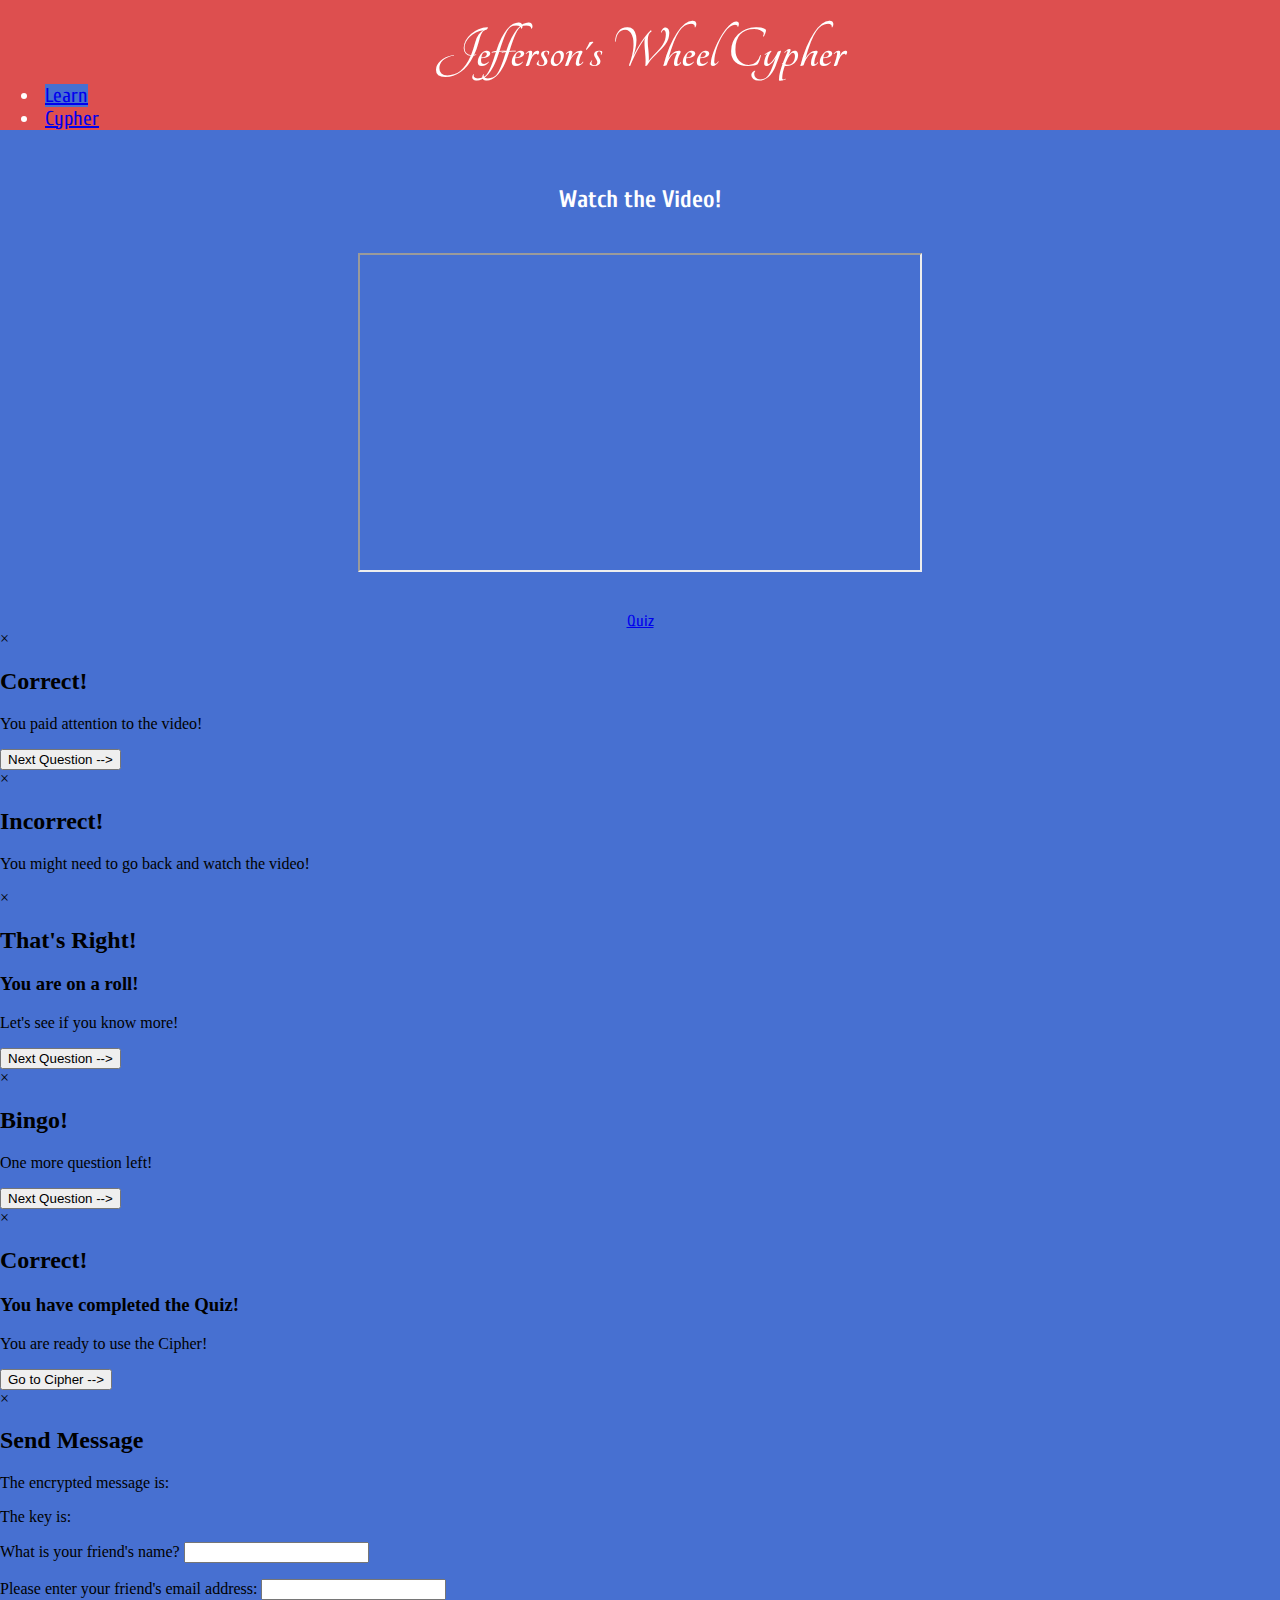
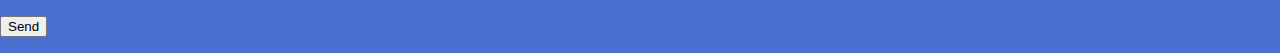
==== Index.html @ e08d8c67 "added monospace font on locked cypher" ====
<!DOCTYPE html>
<html>
<head>
  <title>Jefferson's Wheel Cypher</title>
  <link rel="stylesheet" href="css/Style.css">
  <link rel="stylesheet" href="http://www.w3schools.com/lib/w3.css">
  <link rel="stylesheet" href="css/animate.css">
  <link rel="stylesheet" href="https://cdnjs.cloudflare.com/ajax/libs/font-awesome/4.6.3/css/font-awesome.min.css">
  <link href='http://fonts.googleapis.com/css?family=Satisfy|Tangerine|Schoolbell|Cuprum|Inconsolata' rel='stylesheet'>
  <link href="css/mobiscroll.animation.css" rel="stylesheet" type="text/css" />
  <link href="css/mobiscroll.scroller.css" rel="stylesheet" type="text/css" />
  <link href="css/mobiscroll.scroller.ios.css" rel="stylesheet" type="text/css" />
  <link href="css/mobiscroll.frame.ios.css" rel="stylesheet" type="text/css" />
  <link href="css/mobiscroll.icons.css" rel="stylesheet" type="text/css" />
  <link href="css/mobiscroll.frame.css" rel="stylesheet" type="text/css" />
  <!--<link href="css/mobiscroll.frame.android-holo.css" rel="stylesheet" type="text/css" />
  <link href="css/mobiscroll.frame.jqm.css" rel="stylesheet" type="text/css" />
  <link href="css/mobiscroll.frame.wp.css" rel="stylesheet" type="text/css" />
  <link href="css/mobiscroll.scroller.android-holo.css" rel="stylesheet" type="text/css" />
  <link href="css/mobiscroll.scroller.jqm.css" rel="stylesheet" type="text/css" />
  <link href="css/mobiscroll.scroller.wp.css" rel="stylesheet" type="text/css" />
  <link href="css/mobiscroll.image.css" rel="stylesheet" type="text/css" />
  <link href="css/mobiscroll.android-holo-light.css" rel="stylesheet" type="text/css" />
  <link href="css/mobiscroll.wp-light.css" rel="stylesheet" type="text/css" />
  <link href="css/mobiscroll.mobiscroll-dark.css" rel="stylesheet" type="text/css" /> -->
  <script src="js/scripts.js"></script>
  <script src="js/cipher.js"></script>
  <script src="js/mobiscroll.dom.js"></script>
  <script src="js/mobiscroll.core.js"></script>
  <script src="js/mobiscroll.scrollview.js"></script>
  <script src="js/mobiscroll.frame.js"></script>
  <script src="js/mobiscroll.frame.android-holo.js"></script>
  <script src="js/mobiscroll.frame.ios.js"></script>
  <script src="js/mobiscroll.frame.jqm.js"></script>
  <script src="js/mobiscroll.frame.wp.js"></script>
  <script src="js/mobiscroll.scroller.js"></script>
  <script src="js/mobiscroll.android-holo-light.js"></script>
  <script src="js/mobiscroll.wp-light.js"></script>
  <script src="js/mobiscroll.mobiscroll-dark.js"></script>
  <script type="text/javascript" src="https://cdn.emailjs.com/dist/email.min.js"></script>
  <script type="text/javascript">
    (function(){
        emailjs.init("user_0UoBIwSD5c35jpTpR6WLF");
      })();
  </script>
</head>

<body onload="load();">
<div id="Mine">
      <h1>Jefferson's Wheel Cypher</h1>
</div>

<ul class="w3-navbar navbarcolor">
  <li><a href="javascript:void(0)" id="learnTab" class="tablink" onclick="openTab(event, 'Learn');">Learn</a></li>
  <li><a href="javascript:void(0)" id="cipherTab" class="tablink" onclick="openTab(event, 'Cipher');">Cypher</a></li>
</ul>

<div id="Learn" class="w3-container tab">
  <h2 class="w3-animate-top">Watch the Video!</h2>
  <div style="text-align: center">
    <iframe class="w3-animate-right" width="560" height="315" src="https://www.youtube.com/embed/ymPbISZY1ds" frameborder="5" allowfullscreen></iframe>
    <br><br><br>
    <a href="javascript:void(0)" class="w3-btn w3-light-grey w3-animate-bottom" onclick="openQuiz(event, 'Quiz1');"> Quiz </a>
  </div>
</div>

<div id="Quiz1" class="w3-container w3-animate-left quiz">
  <div class="w3-card-4" style="width:75%;">
  <header class="w3-container quizcolor">
    Who invented the Jefferson Cipher?
  </header>
  <ul class="w3-container w3-white w3-ul w3-hoverable">
    <li onclick="document.getElementById('id02').style.display='block'"><h5>A. The United States Minister to France in 1785<h5></li>
    <li onclick="document.getElementById('id02').style.display='block'"><h5>B. The 3rd U.S. President</h5></li>
    <li onclick="document.getElementById('id02').style.display='block'"><h5>C. The inventor of the swivel chair</h5></li>
    <li onclick="document.getElementById('id01').style.display='block'"><h5>D. All of the above</h5></li>
  </ul>
  </div>
</div>

<div id="Quiz2" class="w3-container w3-animate-left quiz">
  <div class="w3-card-4" style="width:75%;">
  <header class="w3-container quizcolor">
    Which of the following items are necessary to decrypt a message using Jefferson's Cipher?
  </header>
  <ul class="w3-container w3-white w3-ul w3-hoverable">
    <li onclick="document.getElementById('id02').style.display='block'"><h5>A. The key<h5></li>
    <li onclick="document.getElementById('id02').style.display='block'"><h5>B. The key and the encrypted message</h5></li>
    <li onclick="document.getElementById('id03').style.display='block'"><h5>C. The key, encrypted message, and the cipher</h5></li>
    <li onclick="document.getElementById('id02').style.display='block'"><h5>D. The key, encrypted message, the cipher, and a polygraph</h5></li>
  </ul>
  </div>
</div>

<div id="Quiz3" class="w3-container w3-animate-left quiz">
  <div class="w3-card-4" style="width:75%;">
  <header class="w3-container quizcolor">
    Using Jefferson's Cipher will keep your message safe from spies if:
  </header>
  <ul class="w3-container w3-white w3-ul w3-hoverable">
    <li onclick="document.getElementById('id04').style.display='block'"><h5>A. You change the key after each message<h5></li>
    <li onclick="document.getElementById('id02').style.display='block'"><h5>B. You cross your fingers</h5></li>
    <li onclick="document.getElementById('id02').style.display='block'"><h5>C. You use the same key every time</h5></li>
    <li onclick="document.getElementById('id02').style.display='block'"><h5>D. You encrpyt the message 3 or more times</h5></li>
  </ul>
  </div>
</div>

<div id="Quiz4" class="w3-container w3-animate-left quiz">
  <div class="w3-card-4" style="width:75%;">
  <header class="w3-container quizcolor">
    How do you know what your key is when you encrypt a message using the Jefferson Cipher?
  </header>
  <ul class="w3-container w3-white w3-ul w3-hoverable">
    <li onclick="document.getElementById('id02').style.display='block'"><h5>A. It is the line above your encrypted message<h5></li>
    <li onclick="document.getElementById('id02').style.display='block'"><h5>B. You choose a random number sequence that nobody can guess</h5></li>
    <li onclick="document.getElementById('id02').style.display='block'"><h5>C. You use the same key every time</h5></li>
    <li onclick="document.getElementById('id05').style.display='block'"><h5>D. It is the sequence of the numbered disks as lined up on the cipher</h5></li>
  </ul>
  </div>
</div>

<div id="Cipher" class="w3-container tab">
  <div class="lightSpeedIn animated" style="font-size: 19px">
    <span>If this is your first time visiting the site, head over to the learn tab for instruction</span>
  </div>
  <br>
  <div id="keys" class="w3-animate-left" style="font-size: 18px">Key:
    <input id="pos1" class ="key" type="number" min="1" max="20" value="1" required="true"/>
    <input id="pos2" class ="key" type="number" min="1" max="20" value="2"/>
    <input id="pos3" class ="key" type="number" min="1" max="20" value="3"/>
    <input id="pos4" class ="key" type="number" min="1" max="20" value="4"/>
    <input id="pos5" class ="key" type="number" min="1" max="20" value="5"/>
    <input id="pos6" class ="key" type="number" min="1" max="20" value="6"/>
    <input id="pos7" class ="key" type="number" min="1" max="20" value="7"/>
    <input id="pos8" class ="key" type="number" min="1" max="20" value="8"/>
    <input id="pos9" class ="key" type="number" min="1" max="20" value="9"/>
    <input id="pos10" class ="key" type="number" min="1" max="20" value="10"/>
    <input id="pos11" class ="key" type="number" min="1" max="20" value="11"/>
    <input id="pos12" class ="key" type="number" min="1" max="20" value="12"/>
    <input id="pos13" class ="key" type="number" min="1" max="20" value="13"/>
    <input id="pos14" class ="key" type="number" min="1" max="20" value="14"/>
    <input id="pos15" class ="key" type="number" min="1" max="20" value="15"/>
    <input id="pos16" class ="key" type="number" min="1" max="20" value="16"/>
    <input id="pos17" class ="key" type="number" min="1" max="20" value="17"/>
    <input id="pos18" class ="key" type="number" min="1" max="20" value="18"/>
    <input id="pos19" class ="key" type="number" min="1" max="20" value="19"/>
    <input id="pos20" class ="key" type="number" min="1" max="20" value="20"/>
    <input id="pos21" class ="key" type="number" min="1" max="21" value="21"/>
    <input id="pos22" class ="key" type="number" min="1" max="22" value="22"/>
    <input id="pos23" class ="key" type="number" min="1" max="23" value="23"/>
    <input id="pos24" class ="key" type="number" min="1" max="24" value="24"/>
    <input id="pos25" class ="key" type="number" min="1" max="25" value="25"/>
    <input id="pos26" class ="key" type="number" min="1" max="26" value="26"/>

    <button id="build" class="w3-btn w3-light-grey" onclick="BuildCipher()">Build</button>
    <button id="reset" class="w3-btn w3-light-grey" onclick="ResetCipher()">Reset</button>

  </div>
  <br>
  <div id="error" class="alert w3-animate-left">
    <span class="closebtn" onclick="this.parentElement.style.display='none';">&times;</span>
    <strong>Uh oh!</strong> You can't use the same disc twice. Check to make sure your key is entered correctly.
  </div>
  <div>
        <div id="megaCypher">
        </div>
        <div id="Cypher">
        </div>

        <br>

        <button id="send" class="w3-btn w3-light-grey" onclick="sendMessage()">Send Message</button>
        <button id="lock" class="w3-btn w3-light-grey" onclick="lockCipher()">Lock</button>
  </div>
  <br>
</div>

<div id="id01" class="w3-modal">
  <div class="w3-modal-content w3-animate-top w3-card-8">
    <header class="w3-container w3-green">
      <span onclick="document.getElementById('id01').style.display='none'"
      class="w3-closebtn">&times;</span>
      <h2>Correct!</h2>
    </header>
    <div class="w3-container">
      <p>You paid attention to the video!</p>
      <button onclick="openQuiz(event, 'Quiz2'); document.getElementById('id01').style.display='none'" class="w3-btn w3-grey"> Next Question --></button>
      <br>
    </div>
  </div>
</div>

<div id="id02" class="w3-modal"> <!-- Add in a portal to video at the spot where the answer occurs -->
  <div class="w3-modal-content w3-animate-top w3-card-8">
    <header class="w3-container w3-red">
      <span onclick="document.getElementById('id02').style.display='none'"
      class="w3-closebtn">&times;</span>
      <h2>Incorrect!</h2>
    </header>
    <div class="w3-container">
      <p>You might need to go back and watch the video!</p>
    </div>
  </div>
</div>

<div id="id03" class="w3-modal">
  <div class="w3-modal-content w3-animate-top w3-card-8">
    <header class="w3-container w3-green">
      <span onclick="document.getElementById('id03').style.display='none'"
      class="w3-closebtn">&times;</span>
      <h2>That's Right!</h2>
    </header>
    <div class="w3-container">
      <p><h3>You are on a roll!</h3>Let's see if you know more!</p>
      <button onclick="document.getElementById('id03').style.display='none'; openQuiz(event, 'Quiz3')" class="w3-btn w3-grey"> Next Question --></button>
      <br>
    </div>
  </div>
</div>

<div id="id04" class="w3-modal">
  <div class="w3-modal-content w3-animate-top w3-card-8">
    <header class="w3-container w3-green">
      <span onclick="document.getElementById('id04').style.display='none'"
      class="w3-closebtn">&times;</span>
      <h2>Bingo!</h2>
    </header>
    <div class="w3-container">
      <p>One more question left!</p>
      <button onclick="document.getElementById('id04').style.display='none'; openQuiz(event, 'Quiz4')" class="w3-btn w3-grey"> Next Question --></button>
      <br>
    </div>
  </div>
</div>

<div id="id05" class="w3-modal">
  <div class="w3-modal-content w3-animate-top w3-card-8">
    <header class="w3-container w3-green">
      <span onclick="document.getElementById('id05').style.display='none'"
      class="w3-closebtn">&times;</span>
      <h2>Correct!</h2>
    </header>
    <div class="w3-container">
      <p><h3>You have completed the Quiz!</h3>You are ready to use the Cipher!</p>
      <button onclick="document.getElementById('id05').style.display='none'; document.getElementById('cipherTab').click();" class="w3-btn w3-grey"> Go to Cipher --></button>
      <br>
    </div>
  </div>
</div>

<div id="sendMess" class="w3-modal">
   <div class="w3-modal-content w3-animate-top w3-card-8">
     <header class="w3-container w3-blue">
       <span onclick="document.getElementById('sendMess').style.display='none'"
       class="w3-closebtn">&times;</span>
       <h2>Send Message</h2>
     </header>
     <div class="w3-container">
       <p>The encrypted message is: <strong><span id="message"></span></strong></p>
       <p>The key is: <strong><span id="sequence"></span></strong></p>
       <p>What is your friend's name? <input id="friend"></input></p>
       <p>Please enter your friend's email address:  <input id="to_email"></input></p>
     </div>
     <footer class="w3-container w3-blue">
       <p><button id="sendEmail"class="w3-btn w3-light-grey" onclick="sendEmail()">Send</button></p>
     </footer>
   </div>
 </div>

</body>
</html>
---- css/Style.css ----
#Mine h1{
font-family: "Tangerine";
font-size: 60px;
color:#FFFFFF;
text-align: center;
padding-top: 20px;
background-color:  #dd4f4f;
margin-top: 0;
margin-bottom: 0;
}

#Learn h2{
font-family: 'Cuprum';
color:#FFFFFF;
text-align: center;
padding-top: 40px;
padding-bottom: 40px;
margin-top: 0;
margin-bottom: 0;
}

#Learn {
  background-color: #4770d1;
  font-family: 'Cuprum';
}

#Cipher {
font-family: "Cuprum";
color:#FFFFFF;
text-align: left;
padding-top: 20px;
padding-bottom: 10px;
margin-top: 0;
margin-bottom: 0;
}

.key {
  width: 35px
}

#keys {
  margin: 0 auto;
}

#Cypher {
  width: 100%;
  margin: 0 auto;
}

#Cipher h5{
color:#FFFFFF;
text-align: center;
padding-top: 40px;
padding-bottom: 10px;
padding-right: 45px;
margin-top: 0;
margin-bottom: 0;
}

img {
    display: block;
    margin: 0 auto;
    width: 750px;
}

body {
  margin: auto;
  background-color: #4770d1;
}

.quizcolor {
  background-color:  #dd4f4f;
  color: white;
  font-size: 24px
}

.tab {
  display: none;
}
.quiz {
  display: none;
  text-align: left;
  margin-top: 8%;
}

.navbarcolor {
  background-color:  #dd4f4f;
  margin-top: 0;
  padding-top: 0;
}
.navbarcolor li {
  padding-left: 5px;
  color: White;
  font-family: 'Cuprum';
  font-size: 20px;
}

.selectedtab {
  background-color: #4770d1;
}

.alert {
    padding: 20px;
    background-color: #dd4f4f;
    color: white;
}

.closebtn {
    margin-left: 15px;
    color: white;
    font-weight: bold;
    float: right;
    font-size: 22px;
    line-height: 20px;
    cursor: pointer;
    transition: 0.3s;
}

.closebtn:hover {
    color: black;
}
---- css/mobiscroll.scroller.css ----
.mbsc-sc-whl-o,
.mbsc-sc-btn {
    /* Prevent flickering on animation */
    -webkit-transform: translateZ(0);
}


/* Force content box */

.mbsc-sc-whl-c,
.mbsc-sc-whl-l,
.mbsc-sc-whl {
    -webkit-box-sizing: content-box;
    box-sizing: content-box;
}

/* Force border box */

.mbsc-sc-whl-gr-c,
.mbsc-sc-itm {
    -webkit-box-sizing: border-box;
    box-sizing: border-box;
}

.mbsc-sc-whl-gr-c {
    position: relative;
    max-width: 100%;
    vertical-align: middle;
    display: inline-block;
    overflow: hidden;
}

.mbsc-fr-liq .mbsc-sc-whl-gr-c {
    display: block;
}

.mbsc-sc-whl-gr {
    margin: 0 auto;
    position: relative;
    display: -webkit-box;
    display: -webkit-flex;
    display: -ms-flexbox;
    display: flex;
    -webkit-box-pack: center;
    -webkit-justify-content: center;
    justify-content: center;
}

.mbsc-sc-whl-w {
    max-width: 100%;
    /*-webkit-box-flex: 1;
    -webkit-flex: 1 auto;
    -ms-flex: 1 auto;
    flex: 1 auto;*/
    position: relative;
    /*-ms-touch-action: none;
    touch-action: none;*/
}

.mbsc-sc-whl-o {
    position: absolute;
    z-index: 2;
    top: 0;
    right: 0;
    bottom: 0;
    left: 0;
    pointer-events: none;
}

.mbsc-sc-whl-l {
    display: none;
    position: absolute;
    z-index: 3;
    top: 50%;
    left: 0;
    right: 0;
    pointer-events: none;
}

.mbsc-sc-whl-w .mbsc-sc-whl-l {
    display: block;
}

.mbsc-sc-whl {
    overflow: hidden;
    border-radius: 1px;
    /* Forces IE to respect overflow hidden while animating */
    border-top: 1px solid transparent;
    /* Fixes Firefox rendering issues */
    border-bottom: 1px solid transparent;
}

.mbsc-sc-whl-c {
    position: relative;
    z-index: 1;
    top: 50%;
    border-top: 1px solid transparent;
    border-bottom: 1px solid transparent;
}

.mbsc-sc-whl-sc {
    position: relative;
}

.mbsc-sc-itm {
    position: relative;
    cursor: pointer;
    white-space: nowrap;
    overflow: hidden;
    text-overflow: ellipsis;
}

.mbsc-sc-itm-inv,
.mbsc-sc-itm-inv-h {
    opacity: .3;
}

.mbsc-sc-lbl {
    position: absolute;
    left: 0;
    right: 0;
    bottom: 100%;
    display: none;
}

.mbsc-sc-lbl-v .mbsc-sc-lbl {
    display: block;
}

.mbsc-sc-btn {
    position: absolute;
    z-index: 2;
    left: 0;
    right: 0;
    cursor: pointer;
    opacity: 1;
    -webkit-transition: opacity .2s linear;
    transition: opacity .2s linear;
}

.mbsc-sc-btn:before {
    position: absolute;
    top: 0;
    right: 0;
    left: 0;
}

.mbsc-sc-whl-a .mbsc-sc-btn {
    opacity: 0;
}

.mbsc-sc-btn-plus {
    bottom: 0;
}

.mbsc-sc-btn-minus {
    top: 0;
}


/* 3D */

.mbsc-sc-whl-gr-3d {
    -webkit-perspective: 1200px;
    perspective: 1200px;
}

.mbsc-sc-whl-gr-3d .mbsc-sc-whl {
    /* For iOS to respect z-index */
    overflow: visible;
}

.mbsc-sc-whl-gr-3d .mbsc-sc-whl-c {
    overflow: hidden;
}

.mbsc-sc-whl-3d {
    position: absolute;
    top: 50%;
    left: 0;
    right: 0;
    -webkit-transform-style: preserve-3d;
    transform-style: preserve-3d;
}

.mbsc-sc-itm-3d {
    position: absolute;
    width: 100%;
    top: 0;
    left: 0;
    cursor: pointer;
    -webkit-backface-visibility: hidden;
    backface-visibility: hidden;
}

.mbsc-sc-itm-del {
    display: none;
}


/* Multiline */

.mbsc-sc-itm-ml {
    width: 100%;
    height: auto;
    display: inline-block;
    vertical-align: middle;
    white-space: normal;
}


/* Select */

.mbsc-sel-hdn {
    position: absolute;
    height: 1px !important;
    width: 1px !important;
    left: 0;
    overflow: hidden;
    clip: rect(1px, 1px, 1px, 1px);
}

.mbsc-sel-gr {
    padding: 0 .25em;
    opacity: 1;
    font-weight: bold;
    text-align: left;
}


/* Multiple */

.mbsc-sel-multi .mbsc-sc-whl-w .mbsc-sc-whl-l {
    display: none;
}

.mbsc-sc-whl-multi .mbsc-sc-itm-sel:before {
    position: absolute;
    top: 0;
    left: 0;
    width: 1em;
    text-align: center;
}


/* Default Theme */

.mbsc-mobiscroll .mbsc-sc-whl-gr {
    padding: .5em .25em;
}

.mbsc-mobiscroll .mbsc-sc-whl-w {
    margin: 0 .25em;
}

.mbsc-mobiscroll .mbsc-sc-whl-o {
    display: none;
}

.mbsc-mobiscroll .mbsc-sc-lbl-v .mbsc-sc-whl-w {
    margin-top: 1.875em;
}

.mbsc-mobiscroll .mbsc-sc-lbl {
    color: #4eccc4;
    font-size: .75em;
    line-height: 2.5em;
    text-transform: uppercase;
}

.mbsc-mobiscroll .mbsc-sc-whl-l {
    border-top: 1px solid #4eccc4;
    border-bottom: 1px solid #4eccc4;
}

.mbsc-mobiscroll .mbsc-sc-btn {
    color: #4eccc4;
    background: #f7f7f7;
}

.mbsc-mobiscroll .mbsc-sc-btn:before {
    font-size: 1.5em;
}

.mbsc-mobiscroll.mbsc-no-touch .mbsc-sc-btn:hover:before,
.mbsc-mobiscroll .mbsc-sc-btn-a:before {
    background: rgba(78, 204, 196, .3);
}

.mbsc-mobiscroll .mbsc-sc-itm {
    padding: 0 .25em;
    font-size: 1.375em;
}

.mbsc-mobiscroll .mbsc-sc-itm.mbsc-btn-a {
    background: rgba(78, 204, 196, .3);
}


/* Select */

.mbsc-mobiscroll .mbsc-sc-whl .mbsc-sel-gr {
    padding: 0 .25em;
    font-size: 1.125em;
}


/* Multiple select */

.mbsc-mobiscroll .mbsc-sc-whl-multi .mbsc-sc-itm {
    padding: 0 1.818181em;
}

.mbsc-mobiscroll .mbsc-sc-whl-multi .mbsc-sc-itm-sel:before {
    font-size: 1.818181em;
    color: #4eccc4;
}


/* Measurement */

.mbsc-msr .mbsc-sc-whl-gr {
    direction: ltr;
}

.mbsc-msr .mbsc-rtl .mbsc-sc-whl-w {
    -webkit-box-ordinal-group: 2;
    -moz-box-ordinal-group: 2;
    -ms-flex-order: 2;
    order: 2;
}

.mbsc-msr .mbsc-rtl .mbsc-msr-whl-unit {
    -webkit-box-ordinal-group: 1;
    -moz-box-ordinal-group: 1;
    -ms-flex-order: 1;
    order: 1;
}
---- css/mobiscroll.frame.ios.css ----
.mbsc-ios.mbsc-fr-top .mbsc-fr-btn-cont,
.mbsc-ios.mbsc-fr-bottom .mbsc-fr-btn-cont {
    background: #efefef;
}

.mbsc-ios .mbsc-fr-overlay {
    background: rgba(0, 0, 0, .2);
}

.mbsc-ios .mbsc-fr-w {
    position: relative;
    padding-top: 3.666667em;
    background: #f7f7f7;
    color: #000;
    font-size: 12px;
    font-family: "Inconsolata", monospace;
    letter-spacing: 4px;
}

.mbsc-ios .mbsc-fr-has-hdr .mbsc-fr-w {
    min-width: 25em;
}

.mbsc-ios.mbsc-fr-nobtn .mbsc-fr-w,
.mbsc-ios.mbsc-fr-center .mbsc-fr-w {
    min-width: 16.666667em;
}

.mbsc-ios .mbsc-fr-hdr {
    position: absolute;
    z-index: 1;
    top: 0;
    right: 0;
    left: 0;
    line-height: 1.25em;
    padding: .75em 4.375em;
    color: #000;
    font-size: 1.333334em;
    font-weight: bold;
    text-overflow: ellipsis;
    white-space: nowrap;
}

.mbsc-ios.mbsc-fr-nobtn .mbsc-fr-hdr,
.mbsc-ios.mbsc-fr-center:not(.mbsc-cal-liq) .mbsc-fr-hdr {
    position: relative;
    padding: .75em .5em;
    border-bottom: 1px solid #ccc;
    white-space: normal;
}

.mbsc-ios .mbsc-fr-btn-cont {
    position: absolute;
    top: 0;
    left: 0;
    width: 100%;
    border-bottom: 1px solid #ccc;
}

.mbsc-ios .mbsc-fr-btn {
    height: 2.75em;
    line-height: 2.75em;
    padding: 0 .625em;
    display: inline-block;
    color: #007aff;
    font-size: 1.333334em;
}

.mbsc-ios .mbsc-fr-btn-a {
    opacity: .5;
}

.mbsc-ios.mbsc-fr-center.mbsc-no-touch .mbsc-fr-btn-e:not(.mbsc-fr-btn-d):hover {
    background: #ebebe8;
}

.mbsc-ios .mbsc-fr-btn-w {
    display: block;
    float: right;
}

.mbsc-ios .mbsc-fr-btn-c,
.mbsc-ios .mbsc-rtl .mbsc-fr-btn-w {
    float: left;
}

.mbsc-ios .mbsc-rtl .mbsc-fr-btn-c {
    float: right;
}

.mbsc-ios .mbsc-fr-btn-s .mbsc-fr-btn {
    font-weight: bold;
}


/* Bubble arrow */

.mbsc-ios.mbsc-fr-bubble .mbsc-fr-w,
.mbsc-ios.mbsc-fr-center .mbsc-fr-w {
    border-radius: 8px;
}

.mbsc-ios .mbsc-fr-arr-w {
    z-index: 0;
}

.mbsc-ios .mbsc-fr-arr {
    position: relative;
    width: 26px;
    height: 26px;
    background: #f7f7f7;
    border: 0;
    -webkit-transform: rotate(-45deg);
    -ms-transform: rotate(-45deg);
    -moz-transform: rotate(-45deg);
    transform: rotate(-45deg);
    margin-left: -13px;
}

.mbsc-ios .mbsc-fr-bubble-top .mbsc-fr-arr {
    top: -17px;
    border-bottom-left-radius: 6px;
}

.mbsc-ios .mbsc-fr-bubble-bottom .mbsc-fr-arr {
    top: 17px;
    border-top-right-radius: 6px;
}


/* Top and bottom display */

.mbsc-ios.mbsc-fr-bottom .mbsc-fr-overlay,
.mbsc-ios.mbsc-fr-top .mbsc-fr-overlay {
    background: none;
}

.mbsc-ios.mbsc-fr-bottom .mbsc-fr-popup {
    border-top: 1px solid #909090;
}

.mbsc-ios.mbsc-fr-top .mbsc-fr-popup {
    border-bottom: 1px solid #909090;
}

@media (-webkit-min-device-pixel-ratio: 2),
(min-resolution: 192dpi) {
    .mbsc-ios .mbsc-fr-hdr,
    .mbsc-ios .mbsc-fr-btn-cont,
    .mbsc-ios.mbsc-fr-bottom .mbsc-fr-popup,
    .mbsc-ios.mbsc-fr-center .mbsc-fr-btn-w {
        border-width: .5px;
    }
}


/* Center display button  */

.mbsc-ios.mbsc-fr-center .mbsc-fr-w {
    padding-top: 0;
    padding-bottom: 3.75em;
}

.mbsc-ios.mbsc-fr-center.mbsc-fr-btn-block .mbsc-fr-w {
    padding: 0;
}

.mbsc-ios.mbsc-fr-center .mbsc-fr-btn-cont {
    display: table;
    top: auto;
    bottom: 0;
    border: 0;
    table-layout: fixed;
}

.mbsc-ios.mbsc-fr-center .mbsc-fr-btn {
    display: block;
    font-weight: normal;
}

.mbsc-ios.mbsc-fr-center .mbsc-fr-btn-w {
    display: table-cell;
    float: none;
    border-top: 1px solid #ccc;
    border-left: 1px solid #ccc;
}

.mbsc-ios.mbsc-fr-center .mbsc-fr-btn-w:first-child {
    border-left: 0;
}

.mbsc-ios.mbsc-fr-center .mbsc-rtl .mbsc-fr-btn-w {
    border-left: 0;
    border-right: 1px solid #ccc;
}

.mbsc-ios.mbsc-fr-center .mbsc-rtl .mbsc-fr-btn-w:first-child {
    border-right: 0;
}

.mbsc-ios.mbsc-fr-center .mbsc-ltr .mbsc-fr-btn-w:first-child .mbsc-fr-btn,
.mbsc-ios.mbsc-fr-center .mbsc-rtl .mbsc-fr-btn-w:last-child .mbsc-fr-btn {
    border-radius: 0 0 0 .5em;
}

.mbsc-ios.mbsc-fr-center .mbsc-ltr .mbsc-fr-btn-w:last-child .mbsc-fr-btn,
.mbsc-ios.mbsc-fr-center .mbsc-rtl .mbsc-fr-btn-w:first-child .mbsc-fr-btn {
    border-radius: 0 0 .5em 0;
}

.mbsc-ios.mbsc-fr-center .mbsc-fr-btn-a {
    background: #ebebe8;
    opacity: 1;
}

.mbsc-ios.mbsc-fr-center.mbsc-fr-btn-block .mbsc-fr-btn-cont {
    position: static;
    display: block;
}

.mbsc-ios.mbsc-fr-center.mbsc-fr-btn-block .mbsc-fr-btn-w {
    display: block;
    border-left: 0;
    border-right: 0;
}

.mbsc-ios.mbsc-fr-center.mbsc-fr-btn-block .mbsc-fr-w .mbsc-fr-btn-w .mbsc-fr-btn {
    border-radius: 0;
}

.mbsc-ios.mbsc-fr-center.mbsc-fr-btn-block .mbsc-fr-btn-w:last-child .mbsc-fr-btn {
    border-radius: 0 0 .5em .5em;
}


/* Inline display */

.mbsc-ios.mbsc-fr-inline .mbsc-fr-w {
    border: 0;
    border-radius: 0;
    background: #fff;
}


/* No buttons */

.mbsc-ios.mbsc-fr-nobtn .mbsc-fr-w {
    padding: 0;
}
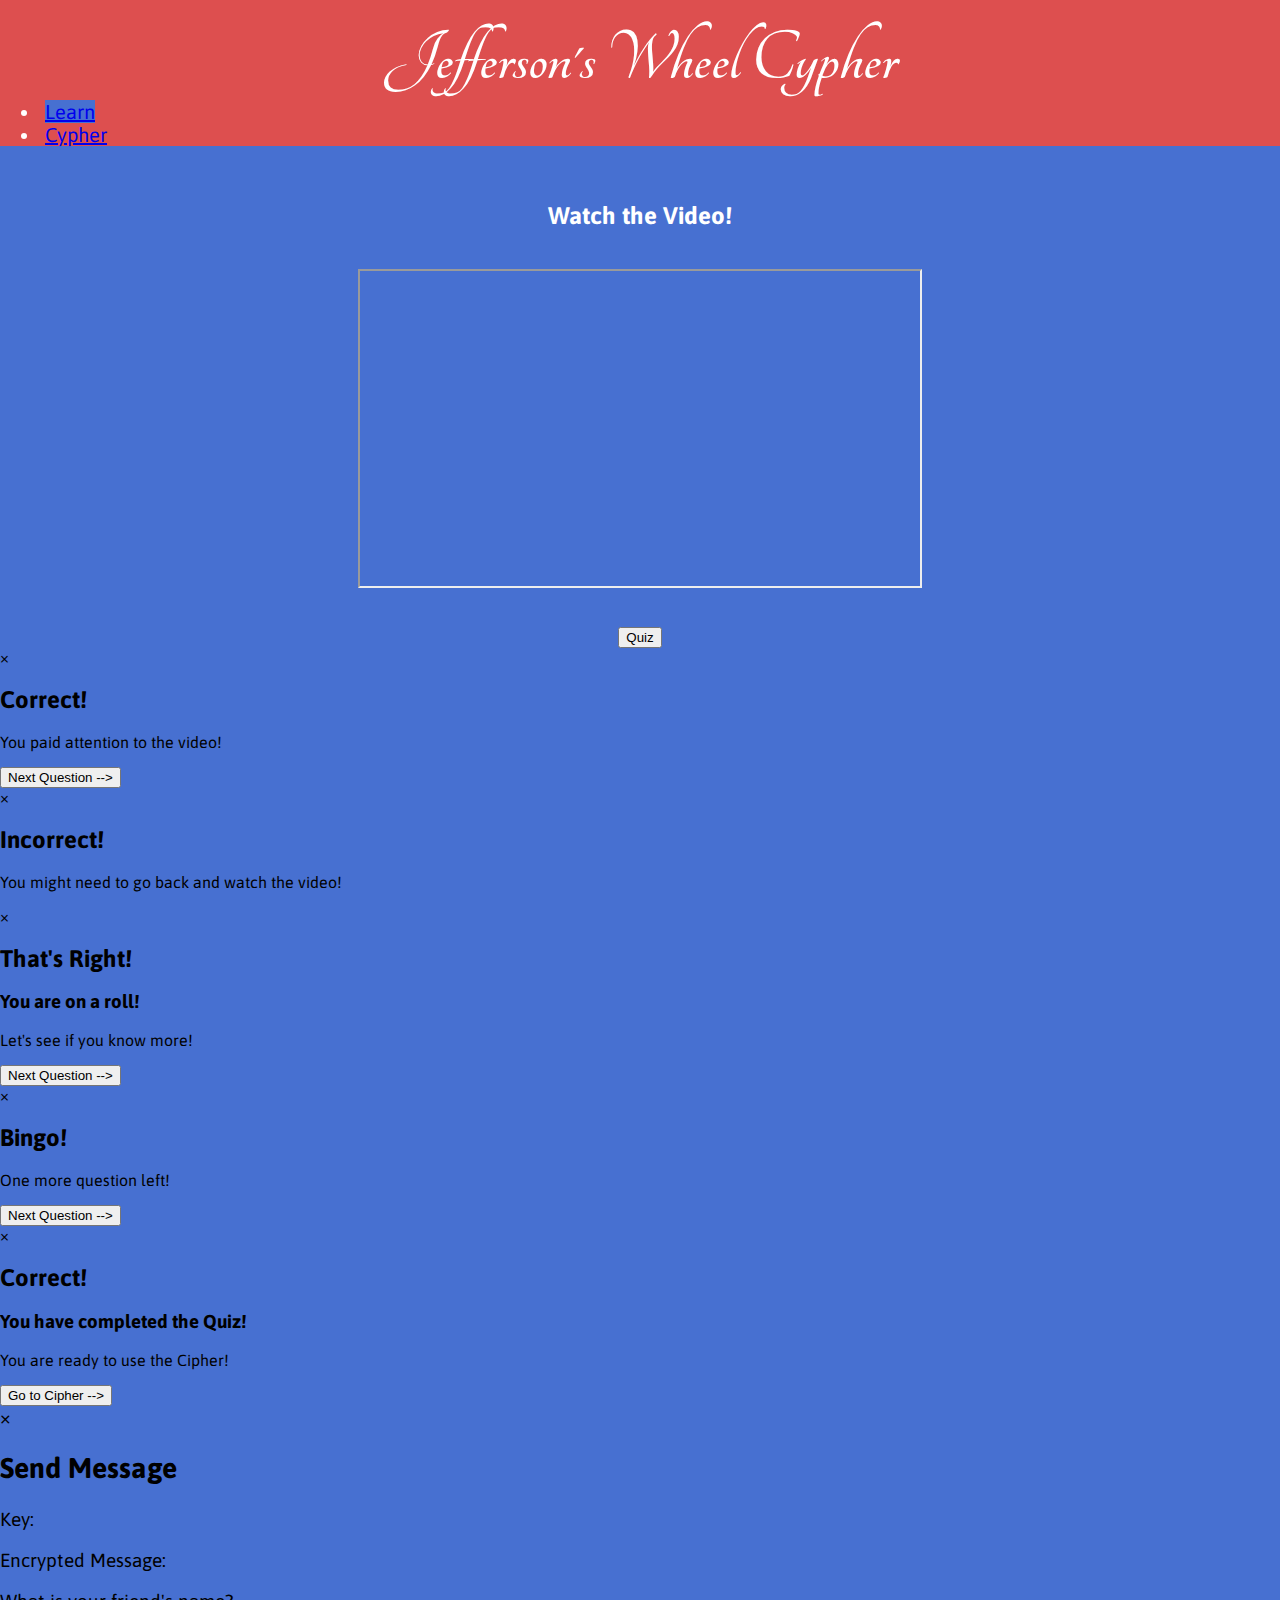
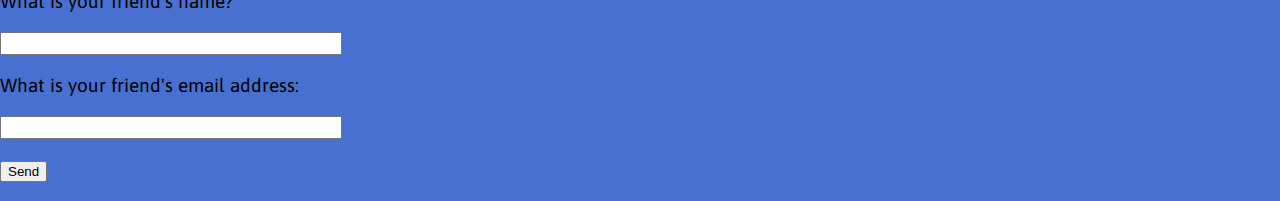
==== commit 27122099: "send email upgrades and bug fixes" ====
--- a/Index.html
+++ b/Index.html
@@ -6,7 +6,7 @@
   <link rel="stylesheet" href="http://www.w3schools.com/lib/w3.css">
   <link rel="stylesheet" href="css/animate.css">
   <link rel="stylesheet" href="https://cdnjs.cloudflare.com/ajax/libs/font-awesome/4.6.3/css/font-awesome.min.css">
-  <link href='http://fonts.googleapis.com/css?family=Satisfy|Tangerine|Schoolbell|Cuprum|Inconsolata' rel='stylesheet'>
+  <link href='http://fonts.googleapis.com/css?family=Tangerine|Cuprum|Inconsolata|Asap|Asap:bold' rel='stylesheet'>
   <link href="css/mobiscroll.animation.css" rel="stylesheet" type="text/css" />
   <link href="css/mobiscroll.scroller.css" rel="stylesheet" type="text/css" />
   <link href="css/mobiscroll.scroller.ios.css" rel="stylesheet" type="text/css" />
@@ -56,11 +56,11 @@
 </ul>
 
 <div id="Learn" class="w3-container tab">
-  <h2 class="w3-animate-top">Watch the Video!</h2>
+  <h2 class="bounceInDown animated">Watch the Video!</h2>
   <div style="text-align: center">
     <iframe class="w3-animate-right" width="560" height="315" src="https://www.youtube.com/embed/ymPbISZY1ds" frameborder="5" allowfullscreen></iframe>
     <br><br><br>
-    <a href="javascript:void(0)" class="w3-btn w3-light-grey w3-animate-bottom" onclick="openQuiz(event, 'Quiz1');"> Quiz </a>
+    <button class="w3-btn w3-light-grey w3-animate-bottom" onclick="openQuiz(event, 'Quiz1');"> Quiz </button>
   </div>
 </div>
 
@@ -121,36 +121,36 @@
 </div>
 
 <div id="Cipher" class="w3-container tab">
-  <div class="lightSpeedIn animated" style="font-size: 19px">
+  <div class="lightSpeedIn animated" style="font-size: 17px">
     <span>If this is your first time visiting the site, head over to the learn tab for instruction</span>
   </div>
   <br>
-  <div id="keys" class="w3-animate-left" style="font-size: 18px">Key:
-    <input id="pos1" class ="key" type="number" min="1" max="20" value="1" required="true"/>
-    <input id="pos2" class ="key" type="number" min="1" max="20" value="2"/>
-    <input id="pos3" class ="key" type="number" min="1" max="20" value="3"/>
-    <input id="pos4" class ="key" type="number" min="1" max="20" value="4"/>
-    <input id="pos5" class ="key" type="number" min="1" max="20" value="5"/>
-    <input id="pos6" class ="key" type="number" min="1" max="20" value="6"/>
-    <input id="pos7" class ="key" type="number" min="1" max="20" value="7"/>
-    <input id="pos8" class ="key" type="number" min="1" max="20" value="8"/>
-    <input id="pos9" class ="key" type="number" min="1" max="20" value="9"/>
-    <input id="pos10" class ="key" type="number" min="1" max="20" value="10"/>
-    <input id="pos11" class ="key" type="number" min="1" max="20" value="11"/>
-    <input id="pos12" class ="key" type="number" min="1" max="20" value="12"/>
-    <input id="pos13" class ="key" type="number" min="1" max="20" value="13"/>
-    <input id="pos14" class ="key" type="number" min="1" max="20" value="14"/>
-    <input id="pos15" class ="key" type="number" min="1" max="20" value="15"/>
-    <input id="pos16" class ="key" type="number" min="1" max="20" value="16"/>
-    <input id="pos17" class ="key" type="number" min="1" max="20" value="17"/>
-    <input id="pos18" class ="key" type="number" min="1" max="20" value="18"/>
-    <input id="pos19" class ="key" type="number" min="1" max="20" value="19"/>
-    <input id="pos20" class ="key" type="number" min="1" max="20" value="20"/>
-    <input id="pos21" class ="key" type="number" min="1" max="21" value="21"/>
-    <input id="pos22" class ="key" type="number" min="1" max="22" value="22"/>
-    <input id="pos23" class ="key" type="number" min="1" max="23" value="23"/>
-    <input id="pos24" class ="key" type="number" min="1" max="24" value="24"/>
-    <input id="pos25" class ="key" type="number" min="1" max="25" value="25"/>
+  <div id="keys" class="w3-animate-left" style="font-size: 16px">Key:
+    <input id="pos1" class ="key" type="number" min="1" max="26" value="1" required="true"/>
+    <input id="pos2" class ="key" type="number" min="1" max="26" value="2"/>
+    <input id="pos3" class ="key" type="number" min="1" max="26" value="3"/>
+    <input id="pos4" class ="key" type="number" min="1" max="26" value="4"/>
+    <input id="pos5" class ="key" type="number" min="1" max="26" value="5"/>
+    <input id="pos6" class ="key" type="number" min="1" max="26" value="6"/>
+    <input id="pos7" class ="key" type="number" min="1" max="26" value="7"/>
+    <input id="pos8" class ="key" type="number" min="1" max="26" value="8"/>
+    <input id="pos9" class ="key" type="number" min="1" max="26" value="9"/>
+    <input id="pos10" class ="key" type="number" min="1" max="26" value="10"/>
+    <input id="pos11" class ="key" type="number" min="1" max="26" value="11"/>
+    <input id="pos12" class ="key" type="number" min="1" max="26" value="12"/>
+    <input id="pos13" class ="key" type="number" min="1" max="26" value="13"/>
+    <input id="pos14" class ="key" type="number" min="1" max="26" value="14"/>
+    <input id="pos15" class ="key" type="number" min="1" max="26" value="15"/>
+    <input id="pos16" class ="key" type="number" min="1" max="26" value="16"/>
+    <input id="pos17" class ="key" type="number" min="1" max="26" value="17"/>
+    <input id="pos18" class ="key" type="number" min="1" max="26" value="18"/>
+    <input id="pos19" class ="key" type="number" min="1" max="26" value="19"/>
+    <input id="pos20" class ="key" type="number" min="1" max="26" value="20"/>
+    <input id="pos21" class ="key" type="number" min="1" max="26" value="21"/>
+    <input id="pos22" class ="key" type="number" min="1" max="26" value="22"/>
+    <input id="pos23" class ="key" type="number" min="1" max="26" value="23"/>
+    <input id="pos24" class ="key" type="number" min="1" max="26" value="24"/>
+    <input id="pos25" class ="key" type="number" min="1" max="26" value="25"/>
     <input id="pos26" class ="key" type="number" min="1" max="26" value="26"/>
 
     <button id="build" class="w3-btn w3-light-grey" onclick="BuildCipher()">Build</button>
@@ -160,7 +160,7 @@
   <br>
   <div id="error" class="alert w3-animate-left">
     <span class="closebtn" onclick="this.parentElement.style.display='none';">&times;</span>
-    <strong>Uh oh!</strong> You can't use the same disc twice. Check to make sure your key is entered correctly.
+    <strong>Uh oh!</strong> Check to make sure your key is entered correctly. You can't use the same disc twice and the disc number must be between 1 and 26.
   </div>
   <div>
         <div id="megaCypher">
@@ -252,18 +252,18 @@
 <div id="sendMess" class="w3-modal">
    <div class="w3-modal-content w3-animate-top w3-card-8">
      <header class="w3-container w3-blue">
-       <span onclick="document.getElementById('sendMess').style.display='none'"
+       <span onclick="resetEmail()"
        class="w3-closebtn">&times;</span>
        <h2>Send Message</h2>
      </header>
-     <div class="w3-container">
-       <p>The encrypted message is: <strong><span id="message"></span></strong></p>
-       <p>The key is: <strong><span id="sequence"></span></strong></p>
-       <p>What is your friend's name? <input id="friend"></input></p>
-       <p>Please enter your friend's email address:  <input id="to_email"></input></p>
+     <div id="beforeSend" class="w3-container">
+        <p>Key:<tab><span id="sequence" class="bolded" style="font-size: 15px; padding-left: 1em;"></span></p>
+       <p>Encrypted Message:<span id="message" class="bolded" style="font-size: 15px; padding-left: 1em;"></span></p>
+       <p>What is your friend's name?</p> <input id="friend" style="font-size: 15px" size="35"></input>
+       <p>What is your friend's email address:</p> <p><input id="to_email" style="font-size: 15px" size="35"></input></p>
      </div>
-     <footer class="w3-container w3-blue">
-       <p><button id="sendEmail"class="w3-btn w3-light-grey" onclick="sendEmail()">Send</button></p>
+     <footer id="sendFooter1" class="w3-container w3-blue">
+       <p id="sendFooter2"><button id="sendEmail"class="w3-btn w3-light-grey" onclick="sendEmail()">Send</button></p>
      </footer>
    </div>
  </div>
--- a/css/Style.css
+++ b/css/Style.css
@@ -1,6 +1,6 @@
 #Mine h1{
 font-family: "Tangerine";
-font-size: 60px;
+font-size: 75px;
 color:#FFFFFF;
 text-align: center;
 padding-top: 20px;
@@ -10,7 +10,7 @@
 }
 
 #Learn h2{
-font-family: 'Cuprum';
+font-family: 'Asap';
 color:#FFFFFF;
 text-align: center;
 padding-top: 40px;
@@ -21,11 +21,11 @@
 
 #Learn {
   background-color: #4770d1;
-  font-family: 'Cuprum';
+  font-family: 'Asap';
 }
 
 #Cipher {
-font-family: "Cuprum";
+font-family: "Asap";
 color:#FFFFFF;
 text-align: left;
 padding-top: 20px;
@@ -35,7 +35,7 @@
 }
 
 .key {
-  width: 35px
+  width: 37px
 }
 
 #keys {
@@ -55,6 +55,15 @@
 padding-right: 45px;
 margin-top: 0;
 margin-bottom: 0;
+}
+
+#sendMess {
+  font-family: 'Asap';
+  font-size: 19px;
+}
+
+#sendMess h2 {
+  font-family: 'Asap';
 }
 
 img {
@@ -91,7 +100,7 @@
 .navbarcolor li {
   padding-left: 5px;
   color: White;
-  font-family: 'Cuprum';
+  font-family: 'Asap';
   font-size: 20px;
 }
 
@@ -119,3 +128,11 @@
 .closebtn:hover {
     color: black;
 }
+
+.bolded {
+  font-weight: 700;
+}
+
+.w3-modal {
+  font-family: 'Asap';
+}
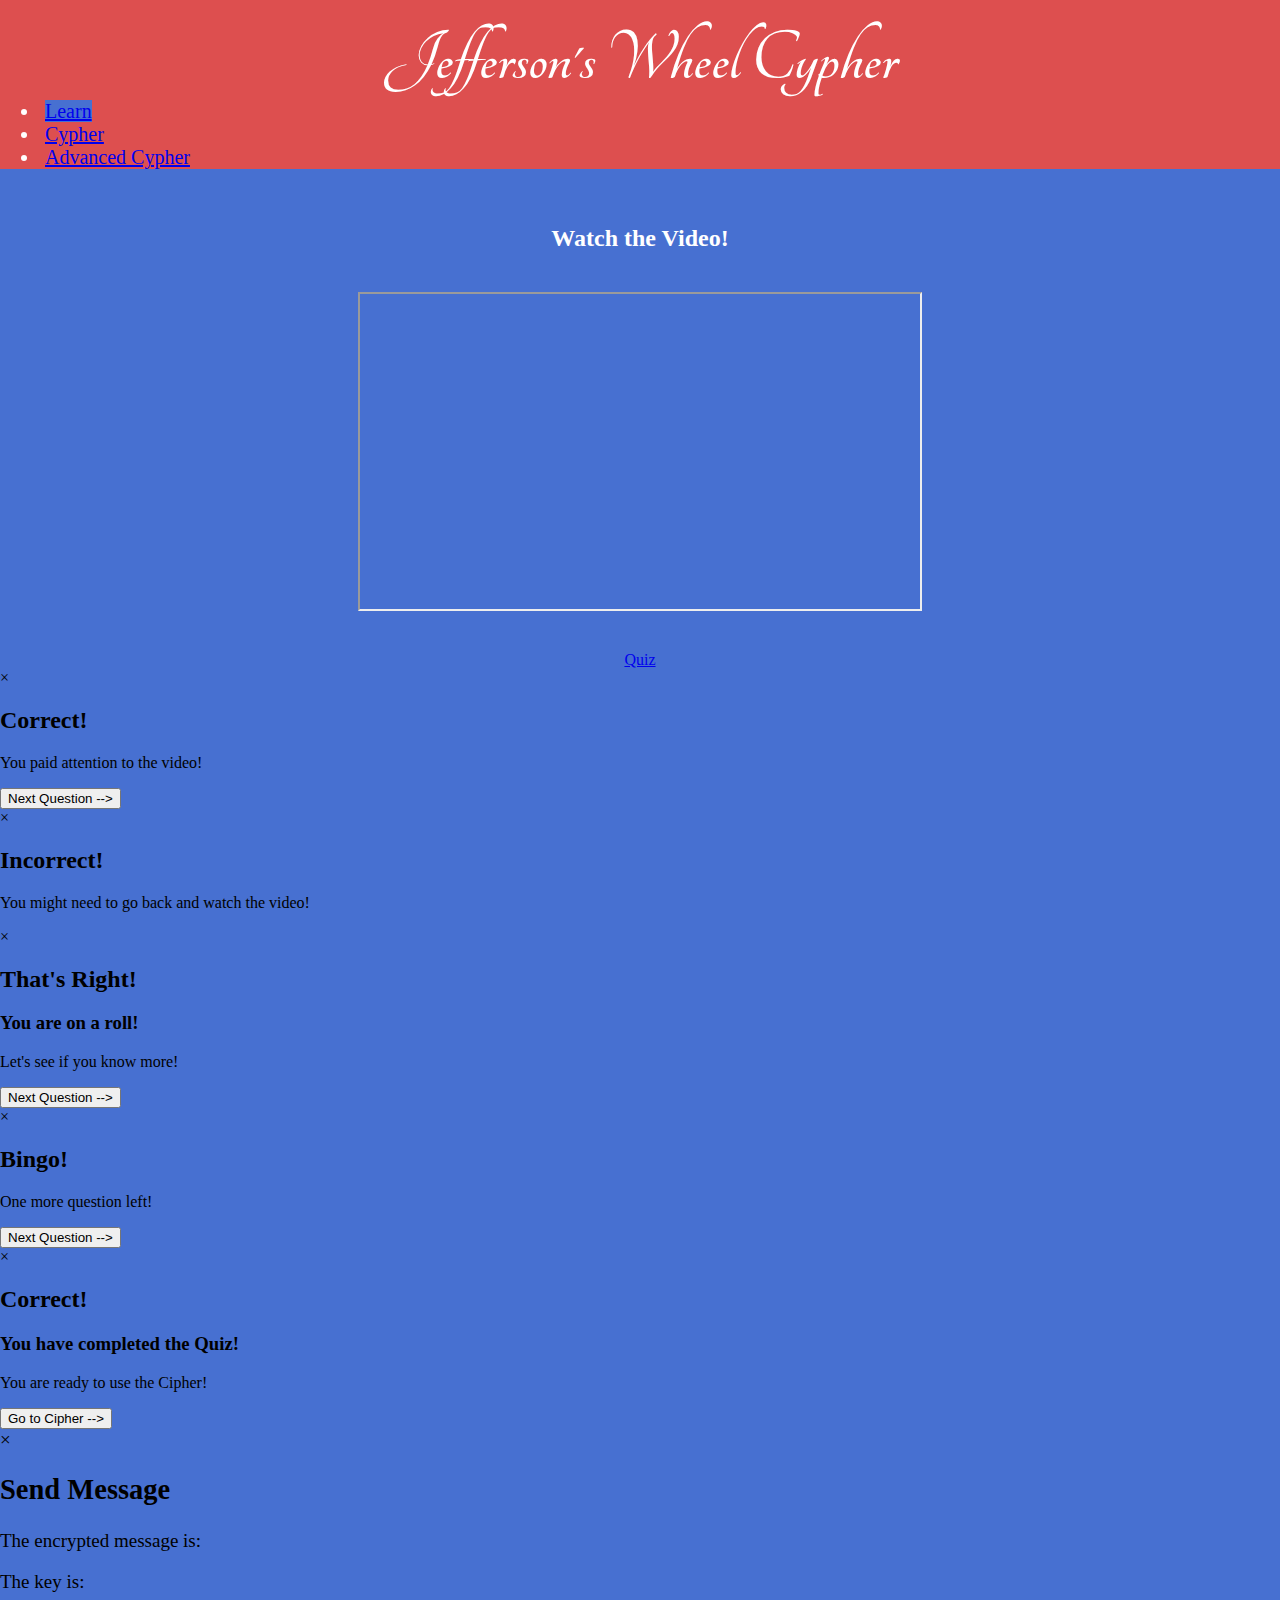
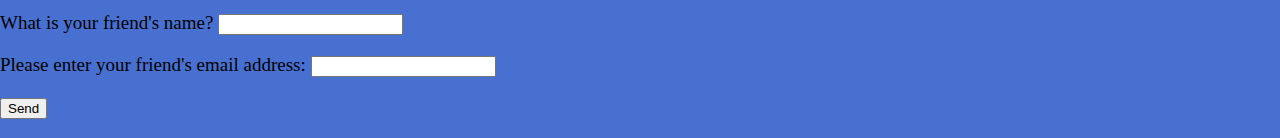
==== commit a3a9493f: "start" ====
--- a/Index.html
+++ b/Index.html
@@ -6,7 +6,7 @@
   <link rel="stylesheet" href="http://www.w3schools.com/lib/w3.css">
   <link rel="stylesheet" href="css/animate.css">
   <link rel="stylesheet" href="https://cdnjs.cloudflare.com/ajax/libs/font-awesome/4.6.3/css/font-awesome.min.css">
-  <link href='http://fonts.googleapis.com/css?family=Tangerine|Cuprum|Inconsolata|Asap|Asap:bold' rel='stylesheet'>
+  <link href='http://fonts.googleapis.com/css?family=Satisfy|Tangerine|Schoolbell|Cuprum|Inconsolata' rel='stylesheet'>
   <link href="css/mobiscroll.animation.css" rel="stylesheet" type="text/css" />
   <link href="css/mobiscroll.scroller.css" rel="stylesheet" type="text/css" />
   <link href="css/mobiscroll.scroller.ios.css" rel="stylesheet" type="text/css" />
@@ -53,14 +53,15 @@
 <ul class="w3-navbar navbarcolor">
   <li><a href="javascript:void(0)" id="learnTab" class="tablink" onclick="openTab(event, 'Learn');">Learn</a></li>
   <li><a href="javascript:void(0)" id="cipherTab" class="tablink" onclick="openTab(event, 'Cipher');">Cypher</a></li>
+  <li><a href="javascript:void(0)" id="cipherTab" class="tablink" onclick="openTab(event, 'AdvCipher');">Advanced Cypher</a></li>
 </ul>
 
 <div id="Learn" class="w3-container tab">
-  <h2 class="bounceInDown animated">Watch the Video!</h2>
+  <h2 class="w3-animate-top">Watch the Video!</h2>
   <div style="text-align: center">
     <iframe class="w3-animate-right" width="560" height="315" src="https://www.youtube.com/embed/ymPbISZY1ds" frameborder="5" allowfullscreen></iframe>
     <br><br><br>
-    <button class="w3-btn w3-light-grey w3-animate-bottom" onclick="openQuiz(event, 'Quiz1');"> Quiz </button>
+    <a href="javascript:void(0)" class="w3-btn w3-light-grey w3-animate-bottom" onclick="openQuiz(event, 'Quiz1');"> Quiz </a>
   </div>
 </div>
 
@@ -121,36 +122,36 @@
 </div>
 
 <div id="Cipher" class="w3-container tab">
-  <div class="lightSpeedIn animated" style="font-size: 17px">
+  <div class="lightSpeedIn animated" style="font-size: 19px">
     <span>If this is your first time visiting the site, head over to the learn tab for instruction</span>
   </div>
   <br>
-  <div id="keys" class="w3-animate-left" style="font-size: 16px">Key:
-    <input id="pos1" class ="key" type="number" min="1" max="26" value="1" required="true"/>
-    <input id="pos2" class ="key" type="number" min="1" max="26" value="2"/>
-    <input id="pos3" class ="key" type="number" min="1" max="26" value="3"/>
-    <input id="pos4" class ="key" type="number" min="1" max="26" value="4"/>
-    <input id="pos5" class ="key" type="number" min="1" max="26" value="5"/>
-    <input id="pos6" class ="key" type="number" min="1" max="26" value="6"/>
-    <input id="pos7" class ="key" type="number" min="1" max="26" value="7"/>
-    <input id="pos8" class ="key" type="number" min="1" max="26" value="8"/>
-    <input id="pos9" class ="key" type="number" min="1" max="26" value="9"/>
-    <input id="pos10" class ="key" type="number" min="1" max="26" value="10"/>
-    <input id="pos11" class ="key" type="number" min="1" max="26" value="11"/>
-    <input id="pos12" class ="key" type="number" min="1" max="26" value="12"/>
-    <input id="pos13" class ="key" type="number" min="1" max="26" value="13"/>
-    <input id="pos14" class ="key" type="number" min="1" max="26" value="14"/>
-    <input id="pos15" class ="key" type="number" min="1" max="26" value="15"/>
-    <input id="pos16" class ="key" type="number" min="1" max="26" value="16"/>
-    <input id="pos17" class ="key" type="number" min="1" max="26" value="17"/>
-    <input id="pos18" class ="key" type="number" min="1" max="26" value="18"/>
-    <input id="pos19" class ="key" type="number" min="1" max="26" value="19"/>
-    <input id="pos20" class ="key" type="number" min="1" max="26" value="20"/>
-    <input id="pos21" class ="key" type="number" min="1" max="26" value="21"/>
-    <input id="pos22" class ="key" type="number" min="1" max="26" value="22"/>
-    <input id="pos23" class ="key" type="number" min="1" max="26" value="23"/>
-    <input id="pos24" class ="key" type="number" min="1" max="26" value="24"/>
-    <input id="pos25" class ="key" type="number" min="1" max="26" value="25"/>
+  <div id="keys" class="w3-animate-left" style="font-size: 18px">Key:
+    <input id="pos1" class ="key" type="number" min="1" max="20" value="1" required="true"/>
+    <input id="pos2" class ="key" type="number" min="1" max="20" value="2"/>
+    <input id="pos3" class ="key" type="number" min="1" max="20" value="3"/>
+    <input id="pos4" class ="key" type="number" min="1" max="20" value="4"/>
+    <input id="pos5" class ="key" type="number" min="1" max="20" value="5"/>
+    <input id="pos6" class ="key" type="number" min="1" max="20" value="6"/>
+    <input id="pos7" class ="key" type="number" min="1" max="20" value="7"/>
+    <input id="pos8" class ="key" type="number" min="1" max="20" value="8"/>
+    <input id="pos9" class ="key" type="number" min="1" max="20" value="9"/>
+    <input id="pos10" class ="key" type="number" min="1" max="20" value="10"/>
+    <input id="pos11" class ="key" type="number" min="1" max="20" value="11"/>
+    <input id="pos12" class ="key" type="number" min="1" max="20" value="12"/>
+    <input id="pos13" class ="key" type="number" min="1" max="20" value="13"/>
+    <input id="pos14" class ="key" type="number" min="1" max="20" value="14"/>
+    <input id="pos15" class ="key" type="number" min="1" max="20" value="15"/>
+    <input id="pos16" class ="key" type="number" min="1" max="20" value="16"/>
+    <input id="pos17" class ="key" type="number" min="1" max="20" value="17"/>
+    <input id="pos18" class ="key" type="number" min="1" max="20" value="18"/>
+    <input id="pos19" class ="key" type="number" min="1" max="20" value="19"/>
+    <input id="pos20" class ="key" type="number" min="1" max="20" value="20"/>
+    <input id="pos21" class ="key" type="number" min="1" max="21" value="21"/>
+    <input id="pos22" class ="key" type="number" min="1" max="22" value="22"/>
+    <input id="pos23" class ="key" type="number" min="1" max="23" value="23"/>
+    <input id="pos24" class ="key" type="number" min="1" max="24" value="24"/>
+    <input id="pos25" class ="key" type="number" min="1" max="25" value="25"/>
     <input id="pos26" class ="key" type="number" min="1" max="26" value="26"/>
 
     <button id="build" class="w3-btn w3-light-grey" onclick="BuildCipher()">Build</button>
@@ -160,12 +161,32 @@
   <br>
   <div id="error" class="alert w3-animate-left">
     <span class="closebtn" onclick="this.parentElement.style.display='none';">&times;</span>
-    <strong>Uh oh!</strong> Check to make sure your key is entered correctly. You can't use the same disc twice and the disc number must be between 1 and 26.
+    <strong>Uh oh!</strong> You can't use the same disc twice. Check to make sure your key is entered correctly.
   </div>
   <div>
         <div id="megaCypher">
         </div>
         <div id="Cypher">
+        </div>
+
+        <br>
+
+        <button id="send" class="w3-btn w3-light-grey" onclick="sendMessage()">Send Message</button>
+        <button id="lock" class="w3-btn w3-light-grey" onclick="lockCipher()">Lock</button>
+  </div>
+  <br>
+</div>
+
+<div id="AdvCipher" class="w3-container tab">
+  <div id="keys" class="w3-animate-left" style="font-size: 18px">Key:
+    <button id="build" class="w3-btn w3-light-grey" onclick="RandomCypher()">Create a New Cypher</button>
+    <button id="build" class="w3-btn w3-light-grey" onclick="">Upload a Key</button>
+  </div>
+  <br/>
+  <div>
+        <div id="advMegaCypher">
+        </div>
+        <div id="advCypher">
         </div>
 
         <br>
@@ -252,18 +273,18 @@
 <div id="sendMess" class="w3-modal">
    <div class="w3-modal-content w3-animate-top w3-card-8">
      <header class="w3-container w3-blue">
-       <span onclick="resetEmail()"
+       <span onclick="document.getElementById('sendMess').style.display='none'"
        class="w3-closebtn">&times;</span>
        <h2>Send Message</h2>
      </header>
-     <div id="beforeSend" class="w3-container">
-        <p>Key:<tab><span id="sequence" class="bolded" style="font-size: 15px; padding-left: 1em;"></span></p>
-       <p>Encrypted Message:<span id="message" class="bolded" style="font-size: 15px; padding-left: 1em;"></span></p>
-       <p>What is your friend's name?</p> <input id="friend" style="font-size: 15px" size="35"></input>
-       <p>What is your friend's email address:</p> <p><input id="to_email" style="font-size: 15px" size="35"></input></p>
+     <div class="w3-container">
+       <p>The encrypted message is: <strong><span id="message"></span></strong></p>
+       <p>The key is: <strong><span id="sequence"></span></strong></p>
+       <p>What is your friend's name? <input id="friend"></input></p>
+       <p>Please enter your friend's email address:  <input id="to_email"></input></p>
      </div>
-     <footer id="sendFooter1" class="w3-container w3-blue">
-       <p id="sendFooter2"><button id="sendEmail"class="w3-btn w3-light-grey" onclick="sendEmail()">Send</button></p>
+     <footer class="w3-container w3-blue">
+       <p><button id="sendEmail"class="w3-btn w3-light-grey" onclick="sendEmail()">Send</button></p>
      </footer>
    </div>
  </div>
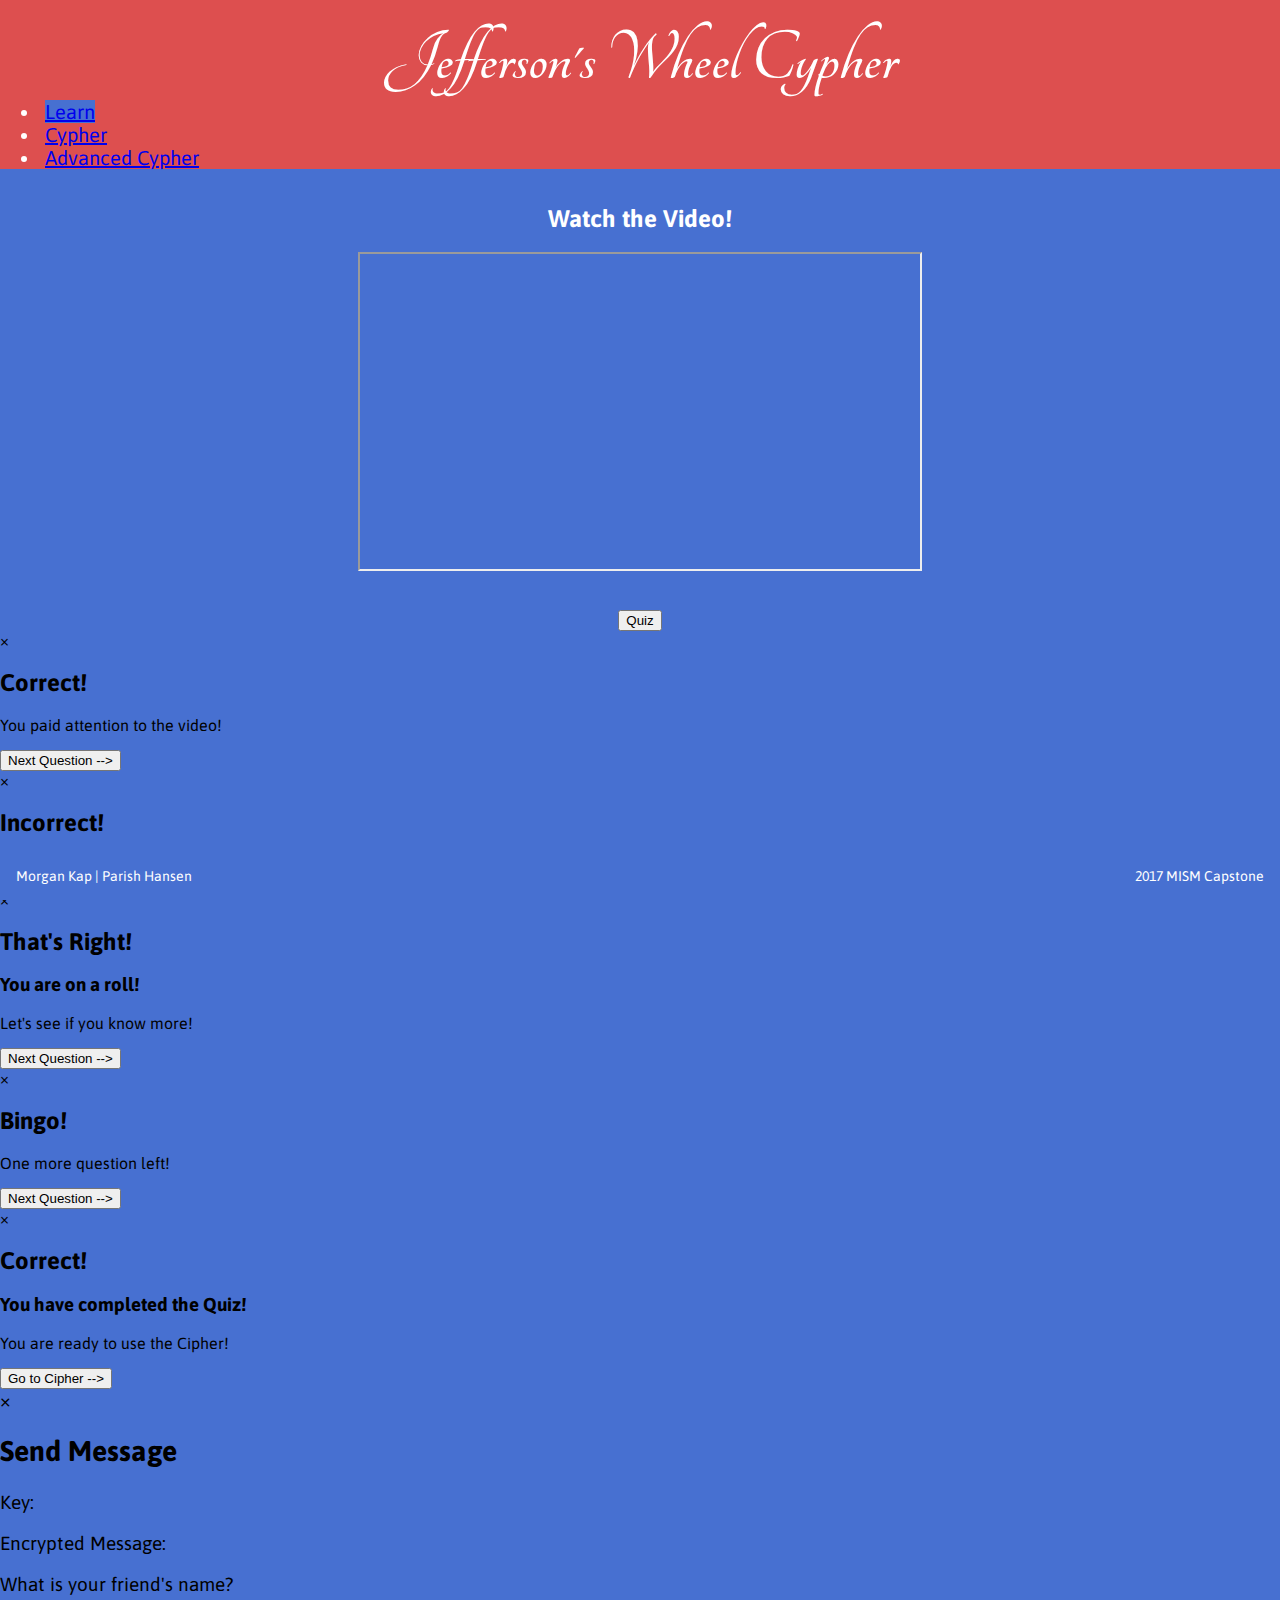
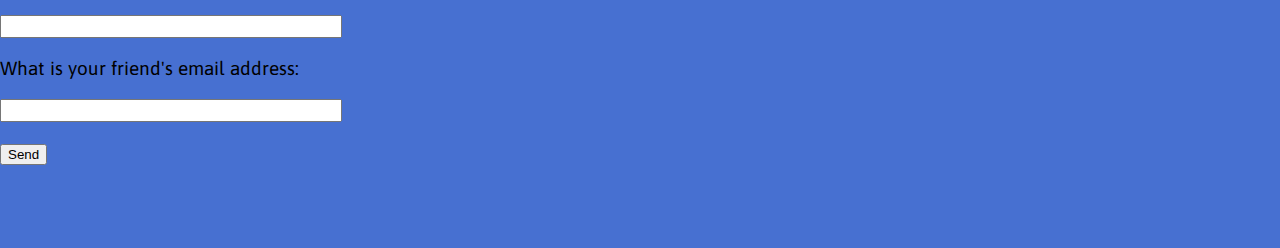
==== commit 1beadea4: "footer and css" ====
--- a/Index.html
+++ b/Index.html
@@ -6,7 +6,7 @@
   <link rel="stylesheet" href="http://www.w3schools.com/lib/w3.css">
   <link rel="stylesheet" href="css/animate.css">
   <link rel="stylesheet" href="https://cdnjs.cloudflare.com/ajax/libs/font-awesome/4.6.3/css/font-awesome.min.css">
-  <link href='http://fonts.googleapis.com/css?family=Satisfy|Tangerine|Schoolbell|Cuprum|Inconsolata' rel='stylesheet'>
+  <link href='http://fonts.googleapis.com/css?family=Tangerine|Cuprum|Inconsolata|Asap|Asap:bold' rel='stylesheet'>
   <link href="css/mobiscroll.animation.css" rel="stylesheet" type="text/css" />
   <link href="css/mobiscroll.scroller.css" rel="stylesheet" type="text/css" />
   <link href="css/mobiscroll.scroller.ios.css" rel="stylesheet" type="text/css" />
@@ -57,11 +57,11 @@
 </ul>
 
 <div id="Learn" class="w3-container tab">
-  <h2 class="w3-animate-top">Watch the Video!</h2>
+  <h2 class="bounceInDown animated">Watch the Video!</h2>
   <div style="text-align: center">
     <iframe class="w3-animate-right" width="560" height="315" src="https://www.youtube.com/embed/ymPbISZY1ds" frameborder="5" allowfullscreen></iframe>
     <br><br><br>
-    <a href="javascript:void(0)" class="w3-btn w3-light-grey w3-animate-bottom" onclick="openQuiz(event, 'Quiz1');"> Quiz </a>
+    <button class="w3-btn w3-light-grey w3-animate-bottom" onclick="openQuiz(event, 'Quiz1');"> Quiz </button>
   </div>
 </div>
 
@@ -122,46 +122,46 @@
 </div>
 
 <div id="Cipher" class="w3-container tab">
-  <div class="lightSpeedIn animated" style="font-size: 19px">
+  <div class="lightSpeedIn animated" style="font-size: 17px">
     <span>If this is your first time visiting the site, head over to the learn tab for instruction</span>
   </div>
   <br>
-  <div id="keys" class="w3-animate-left" style="font-size: 18px">Key:
-    <input id="pos1" class ="key" type="number" min="1" max="20" value="1" required="true"/>
-    <input id="pos2" class ="key" type="number" min="1" max="20" value="2"/>
-    <input id="pos3" class ="key" type="number" min="1" max="20" value="3"/>
-    <input id="pos4" class ="key" type="number" min="1" max="20" value="4"/>
-    <input id="pos5" class ="key" type="number" min="1" max="20" value="5"/>
-    <input id="pos6" class ="key" type="number" min="1" max="20" value="6"/>
-    <input id="pos7" class ="key" type="number" min="1" max="20" value="7"/>
-    <input id="pos8" class ="key" type="number" min="1" max="20" value="8"/>
-    <input id="pos9" class ="key" type="number" min="1" max="20" value="9"/>
-    <input id="pos10" class ="key" type="number" min="1" max="20" value="10"/>
-    <input id="pos11" class ="key" type="number" min="1" max="20" value="11"/>
-    <input id="pos12" class ="key" type="number" min="1" max="20" value="12"/>
-    <input id="pos13" class ="key" type="number" min="1" max="20" value="13"/>
-    <input id="pos14" class ="key" type="number" min="1" max="20" value="14"/>
-    <input id="pos15" class ="key" type="number" min="1" max="20" value="15"/>
-    <input id="pos16" class ="key" type="number" min="1" max="20" value="16"/>
-    <input id="pos17" class ="key" type="number" min="1" max="20" value="17"/>
-    <input id="pos18" class ="key" type="number" min="1" max="20" value="18"/>
-    <input id="pos19" class ="key" type="number" min="1" max="20" value="19"/>
-    <input id="pos20" class ="key" type="number" min="1" max="20" value="20"/>
-    <input id="pos21" class ="key" type="number" min="1" max="21" value="21"/>
-    <input id="pos22" class ="key" type="number" min="1" max="22" value="22"/>
-    <input id="pos23" class ="key" type="number" min="1" max="23" value="23"/>
-    <input id="pos24" class ="key" type="number" min="1" max="24" value="24"/>
-    <input id="pos25" class ="key" type="number" min="1" max="25" value="25"/>
+  <div id="keys" class="w3-animate-left" style="font-size: 16px">Key:
+    <input id="pos1" class ="key" type="number" min="1" max="26" value="1" required="true"/>
+    <input id="pos2" class ="key" type="number" min="1" max="26" value="2"/>
+    <input id="pos3" class ="key" type="number" min="1" max="26" value="3"/>
+    <input id="pos4" class ="key" type="number" min="1" max="26" value="4"/>
+    <input id="pos5" class ="key" type="number" min="1" max="26" value="5"/>
+    <input id="pos6" class ="key" type="number" min="1" max="26" value="6"/>
+    <input id="pos7" class ="key" type="number" min="1" max="26" value="7"/>
+    <input id="pos8" class ="key" type="number" min="1" max="26" value="8"/>
+    <input id="pos9" class ="key" type="number" min="1" max="26" value="9"/>
+    <input id="pos10" class ="key" type="number" min="1" max="26" value="10"/>
+    <input id="pos11" class ="key" type="number" min="1" max="26" value="11"/>
+    <input id="pos12" class ="key" type="number" min="1" max="26" value="12"/>
+    <input id="pos13" class ="key" type="number" min="1" max="26" value="13"/>
+    <input id="pos14" class ="key" type="number" min="1" max="26" value="14"/>
+    <input id="pos15" class ="key" type="number" min="1" max="26" value="15"/>
+    <input id="pos16" class ="key" type="number" min="1" max="26" value="16"/>
+    <input id="pos17" class ="key" type="number" min="1" max="26" value="17"/>
+    <input id="pos18" class ="key" type="number" min="1" max="26" value="18"/>
+    <input id="pos19" class ="key" type="number" min="1" max="26" value="19"/>
+    <input id="pos20" class ="key" type="number" min="1" max="26" value="20"/>
+    <input id="pos21" class ="key" type="number" min="1" max="26" value="21"/>
+    <input id="pos22" class ="key" type="number" min="1" max="26" value="22"/>
+    <input id="pos23" class ="key" type="number" min="1" max="26" value="23"/>
+    <input id="pos24" class ="key" type="number" min="1" max="26" value="24"/>
+    <input id="pos25" class ="key" type="number" min="1" max="26" value="25"/>
     <input id="pos26" class ="key" type="number" min="1" max="26" value="26"/>
-
-    <button id="build" class="w3-btn w3-light-grey" onclick="BuildCipher()">Build</button>
-    <button id="reset" class="w3-btn w3-light-grey" onclick="ResetCipher()">Reset</button>
+    &nbsp
+    <button id="build" class="w3-btn w3-light-grey keybtn" onclick="BuildCipher()">Build</button>
+    <button id="reset" class="w3-btn w3-light-grey keybtn" onclick="ResetCipher()">Reset</button>
 
   </div>
   <br>
   <div id="error" class="alert w3-animate-left">
     <span class="closebtn" onclick="this.parentElement.style.display='none';">&times;</span>
-    <strong>Uh oh!</strong> You can't use the same disc twice. Check to make sure your key is entered correctly.
+    <strong>Uh oh!</strong> Check to make sure your key is entered correctly. You can't use the same disc twice and the disc number must be between 1 and 26.
   </div>
   <div>
         <div id="megaCypher">
@@ -273,21 +273,23 @@
 <div id="sendMess" class="w3-modal">
    <div class="w3-modal-content w3-animate-top w3-card-8">
      <header class="w3-container w3-blue">
-       <span onclick="document.getElementById('sendMess').style.display='none'"
+       <span onclick="resetEmail()"
        class="w3-closebtn">&times;</span>
        <h2>Send Message</h2>
      </header>
-     <div class="w3-container">
-       <p>The encrypted message is: <strong><span id="message"></span></strong></p>
-       <p>The key is: <strong><span id="sequence"></span></strong></p>
-       <p>What is your friend's name? <input id="friend"></input></p>
-       <p>Please enter your friend's email address:  <input id="to_email"></input></p>
+     <div id="beforeSend" class="w3-container">
+        <p>Key:<tab><span id="sequence" class="bolded" style="font-size: 15px; padding-left: 1em;"></span></p>
+       <p>Encrypted Message:<span id="message" class="bolded" style="font-size: 15px; padding-left: 1em;"></span></p>
+       <p>What is your friend's name?</p> <input id="friend" style="font-size: 15px" size="35"></input>
+       <p>What is your friend's email address:</p> <p><input id="to_email" type="email" style="font-size: 15px" size="35"></input></p>
      </div>
-     <footer class="w3-container w3-blue">
-       <p><button id="sendEmail"class="w3-btn w3-light-grey" onclick="sendEmail()">Send</button></p>
+     <footer id="sendFooter1" class="w3-container w3-blue">
+       <p id="sendFooter2"><button id="sendEmail"class="w3-btn w3-light-grey" onclick="sendEmail()">Send</button></p>
      </footer>
    </div>
  </div>
-
 </body>
+<footer class="w3-container myfooter">
+  Morgan Kap | Parish Hansen<div style="float: right">2017 MISM Capstone</div>
+</footer>
 </html>
--- a/css/Style.css
+++ b/css/Style.css
@@ -13,8 +13,8 @@
 font-family: 'Asap';
 color:#FFFFFF;
 text-align: center;
-padding-top: 40px;
-padding-bottom: 40px;
+padding-top: 20px;
+padding-bottom: 20px;
 margin-top: 0;
 margin-bottom: 0;
 }
@@ -35,7 +35,8 @@
 }
 
 .key {
-  width: 37px
+  width: auto;
+  max-width: 37px;
 }
 
 #keys {
@@ -66,6 +67,10 @@
   font-family: 'Asap';
 }
 
+html{
+    min-height: 100%;
+}
+
 img {
     display: block;
     margin: 0 auto;
@@ -73,7 +78,10 @@
 }
 
 body {
-  margin: auto;
+  position: relative;
+  margin: 0;
+  padding-bottom: 4rem;
+  min-height: 100%;
   background-color: #4770d1;
 }
 
@@ -136,3 +144,20 @@
 .w3-modal {
   font-family: 'Asap';
 }
+
+.keybtn {
+  position: absolute;
+  padding-left: 10px;
+}
+
+.myfooter {
+  position: fixed;
+  right: 0;
+  bottom: 0;
+  left: 0;
+  padding: 1rem;
+  font-family: 'Asap';
+  color: white;
+  font-size: 14px;
+  background-color: #4770d1;
+}
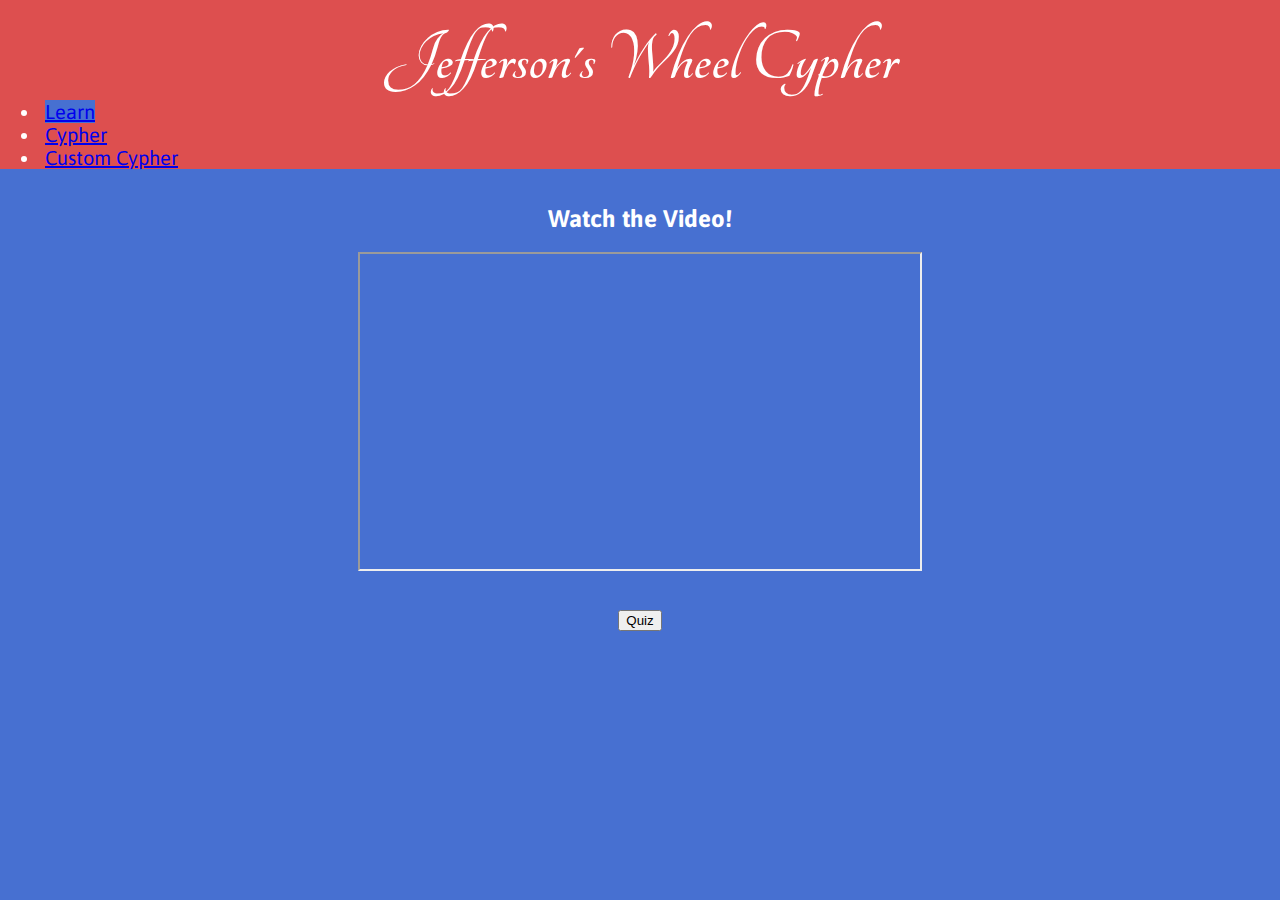
==== commit 33c03e29: "Merge branch 'third'" ====
--- a/Index.html
+++ b/Index.html
@@ -53,7 +53,7 @@
 <ul class="w3-navbar navbarcolor">
   <li><a href="javascript:void(0)" id="learnTab" class="tablink" onclick="openTab(event, 'Learn');">Learn</a></li>
   <li><a href="javascript:void(0)" id="cipherTab" class="tablink" onclick="openTab(event, 'Cipher');">Cypher</a></li>
-  <li><a href="javascript:void(0)" id="cipherTab" class="tablink" onclick="openTab(event, 'AdvCipher');">Advanced Cypher</a></li>
+  <li><a href="javascript:void(0)" id="cipherTab" class="tablink" onclick="openTab(event, 'AdvCipher');">Custom Cypher</a></li>
 </ul>
 
 <div id="Learn" class="w3-container tab">
@@ -68,7 +68,7 @@
 <div id="Quiz1" class="w3-container w3-animate-left quiz">
   <div class="w3-card-4" style="width:75%;">
   <header class="w3-container quizcolor">
-    Who invented the Jefferson Cipher?
+    Who invented the Wheel Cypher?
   </header>
   <ul class="w3-container w3-white w3-ul w3-hoverable">
     <li onclick="document.getElementById('id02').style.display='block'"><h5>A. The United States Minister to France in 1785<h5></li>
@@ -82,13 +82,13 @@
 <div id="Quiz2" class="w3-container w3-animate-left quiz">
   <div class="w3-card-4" style="width:75%;">
   <header class="w3-container quizcolor">
-    Which of the following items are necessary to decrypt a message using Jefferson's Cipher?
+    Which of the following items are necessary to decrypt a message using Jefferson's Wheel Cypher?
   </header>
   <ul class="w3-container w3-white w3-ul w3-hoverable">
     <li onclick="document.getElementById('id02').style.display='block'"><h5>A. The key<h5></li>
     <li onclick="document.getElementById('id02').style.display='block'"><h5>B. The key and the encrypted message</h5></li>
-    <li onclick="document.getElementById('id03').style.display='block'"><h5>C. The key, encrypted message, and the cipher</h5></li>
-    <li onclick="document.getElementById('id02').style.display='block'"><h5>D. The key, encrypted message, the cipher, and a polygraph</h5></li>
+    <li onclick="document.getElementById('id03').style.display='block'"><h5>C. The key, encrypted message, and the cypher</h5></li>
+    <li onclick="document.getElementById('id02').style.display='block'"><h5>D. The key, encrypted message, the cypher, and a polygraph</h5></li>
   </ul>
   </div>
 </div>
@@ -96,7 +96,7 @@
 <div id="Quiz3" class="w3-container w3-animate-left quiz">
   <div class="w3-card-4" style="width:75%;">
   <header class="w3-container quizcolor">
-    Using Jefferson's Cipher will keep your message safe from spies if:
+    Using Jefferson's Wheel Cypher will keep your message safe from spies if:
   </header>
   <ul class="w3-container w3-white w3-ul w3-hoverable">
     <li onclick="document.getElementById('id04').style.display='block'"><h5>A. You change the key after each message<h5></li>
@@ -110,13 +110,13 @@
 <div id="Quiz4" class="w3-container w3-animate-left quiz">
   <div class="w3-card-4" style="width:75%;">
   <header class="w3-container quizcolor">
-    How do you know what your key is when you encrypt a message using the Jefferson Cipher?
+    How do you know what your key is when you encrypt a message using the Wheel Cypher?
   </header>
   <ul class="w3-container w3-white w3-ul w3-hoverable">
     <li onclick="document.getElementById('id02').style.display='block'"><h5>A. It is the line above your encrypted message<h5></li>
     <li onclick="document.getElementById('id02').style.display='block'"><h5>B. You choose a random number sequence that nobody can guess</h5></li>
     <li onclick="document.getElementById('id02').style.display='block'"><h5>C. You use the same key every time</h5></li>
-    <li onclick="document.getElementById('id05').style.display='block'"><h5>D. It is the sequence of the numbered disks as lined up on the cipher</h5></li>
+    <li onclick="document.getElementById('id05').style.display='block'"><h5>D. It is the sequence of the numbered disks as lined up on the cypher</h5></li>
   </ul>
   </div>
 </div>
@@ -178,10 +178,49 @@
 </div>
 
 <div id="AdvCipher" class="w3-container tab">
-  <div id="keys" class="w3-animate-left" style="font-size: 18px">Key:
-    <button id="build" class="w3-btn w3-light-grey" onclick="RandomCypher()">Create a New Cypher</button>
-    <button id="build" class="w3-btn w3-light-grey" onclick="">Upload a Key</button>
-  </div>
+</br>
+  <div id="keys" class="w3-animate-left" style="font-size: 18px">Letters for Wheels:
+  </br>
+    <textarea id="wheelInput" class ="wheelInput" ></textarea>
+  </br>
+</br>
+    <button id="build" class="w3-btn w3-light-grey" onclick="CheckLetterInput()">Use my letters</button>
+    <button id="build" class="w3-btn w3-light-grey" onclick="RandomCypher()">Generate Random letters</button>
+  </br>
+  <div id="error1" class="alert w3-animate-left">
+    <span class="closebtn" onclick="this.parentElement.style.display='none';">&times;</span>
+    <strong>Uh oh!</strong> Check to make sure your letters are entered correctly. You must have 26 letters for 26 discs.
+  </div>
+</br>
+  <div id="ckeys" class="w3-animate-left" style="font-size: 16px">Key:
+    <input id="cpos1" class ="key" type="number" min="1" max="26" value="1" required="true"/>
+    <input id="cpos2" class ="key" type="number" min="1" max="26" value="2"/>
+    <input id="cpos3" class ="key" type="number" min="1" max="26" value="3"/>
+    <input id="cpos4" class ="key" type="number" min="1" max="26" value="4"/>
+    <input id="cpos5" class ="key" type="number" min="1" max="26" value="5"/>
+    <input id="cpos6" class ="key" type="number" min="1" max="26" value="6"/>
+    <input id="cpos7" class ="key" type="number" min="1" max="26" value="7"/>
+    <input id="cpos8" class ="key" type="number" min="1" max="26" value="8"/>
+    <input id="cpos9" class ="key" type="number" min="1" max="26" value="9"/>
+    <input id="cpos10" class ="key" type="number" min="1" max="26" value="10"/>
+    <input id="cpos11" class ="key" type="number" min="1" max="26" value="11"/>
+    <input id="cpos12" class ="key" type="number" min="1" max="26" value="12"/>
+    <input id="cpos13" class ="key" type="number" min="1" max="26" value="13"/>
+    <input id="cpos14" class ="key" type="number" min="1" max="26" value="14"/>
+    <input id="cpos15" class ="key" type="number" min="1" max="26" value="15"/>
+    <input id="cpos16" class ="key" type="number" min="1" max="26" value="16"/>
+    <input id="cpos17" class ="key" type="number" min="1" max="26" value="17"/>
+    <input id="cpos18" class ="key" type="number" min="1" max="26" value="18"/>
+    <input id="cpos19" class ="key" type="number" min="1" max="26" value="19"/>
+    <input id="cpos20" class ="key" type="number" min="1" max="26" value="20"/>
+    <input id="cpos21" class ="key" type="number" min="1" max="26" value="21"/>
+    <input id="cpos22" class ="key" type="number" min="1" max="26" value="22"/>
+    <input id="cpos23" class ="key" type="number" min="1" max="26" value="23"/>
+    <input id="cpos24" class ="key" type="number" min="1" max="26" value="24"/>
+    <input id="cpos25" class ="key" type="number" min="1" max="26" value="25"/>
+    <input id="cpos26" class ="key" type="number" min="1" max="26" value="26"/>
+  </div>
+  <button id="cbuild" class="w3-btn w3-light-grey" onclick="BuildCustomCipher()">Build</button>
   <br/>
   <div>
         <div id="advMegaCypher">
@@ -191,8 +230,8 @@
 
         <br>
 
-        <button id="send" class="w3-btn w3-light-grey" onclick="sendMessage()">Send Message</button>
-        <button id="lock" class="w3-btn w3-light-grey" onclick="lockCipher()">Lock</button>
+        <button id="csend" class="w3-btn w3-light-grey" onclick="customSendMessage()">Send Message</button>
+        <button id="clock" class="w3-btn w3-light-grey" onclick="customLockCypher()">Lock</button>
   </div>
   <br>
 </div>
@@ -263,8 +302,8 @@
       <h2>Correct!</h2>
     </header>
     <div class="w3-container">
-      <p><h3>You have completed the Quiz!</h3>You are ready to use the Cipher!</p>
-      <button onclick="document.getElementById('id05').style.display='none'; document.getElementById('cipherTab').click();" class="w3-btn w3-grey"> Go to Cipher --></button>
+      <p><h3>You have completed the Quiz!</h3>You are ready to use the Cypher!</p>
+      <button onclick="document.getElementById('id05').style.display='none'; document.getElementById('cipherTab').click();" class="w3-btn w3-grey"> Go to Cypher --></button>
       <br>
     </div>
   </div>
@@ -284,7 +323,9 @@
        <p>What is your friend's email address:</p> <p><input id="to_email" type="email" style="font-size: 15px" size="35"></input></p>
      </div>
      <footer id="sendFooter1" class="w3-container w3-blue">
-       <p id="sendFooter2"><button id="sendEmail"class="w3-btn w3-light-grey" onclick="sendEmail()">Send</button></p>
+       <p id="sendFooter2"></p>
+       <button id="sendEmail"class="w3-btn w3-light-grey" onclick="sendEmail()">Send</button>
+       <p></p>
      </footer>
    </div>
  </div>
--- a/css/Style.css
+++ b/css/Style.css
@@ -39,6 +39,11 @@
   max-width: 37px;
 }
 
+.wheelInput {
+  width: 1100px;
+  height: 150px;
+}
+
 #keys {
   margin: 0 auto;
 }
@@ -49,6 +54,16 @@
 }
 
 #Cipher h5{
+color:#FFFFFF;
+text-align: center;
+padding-top: 40px;
+padding-bottom: 10px;
+padding-right: 45px;
+margin-top: 0;
+margin-bottom: 0;
+}
+
+#AdvCipher h5{
 color:#FFFFFF;
 text-align: center;
 padding-top: 40px;
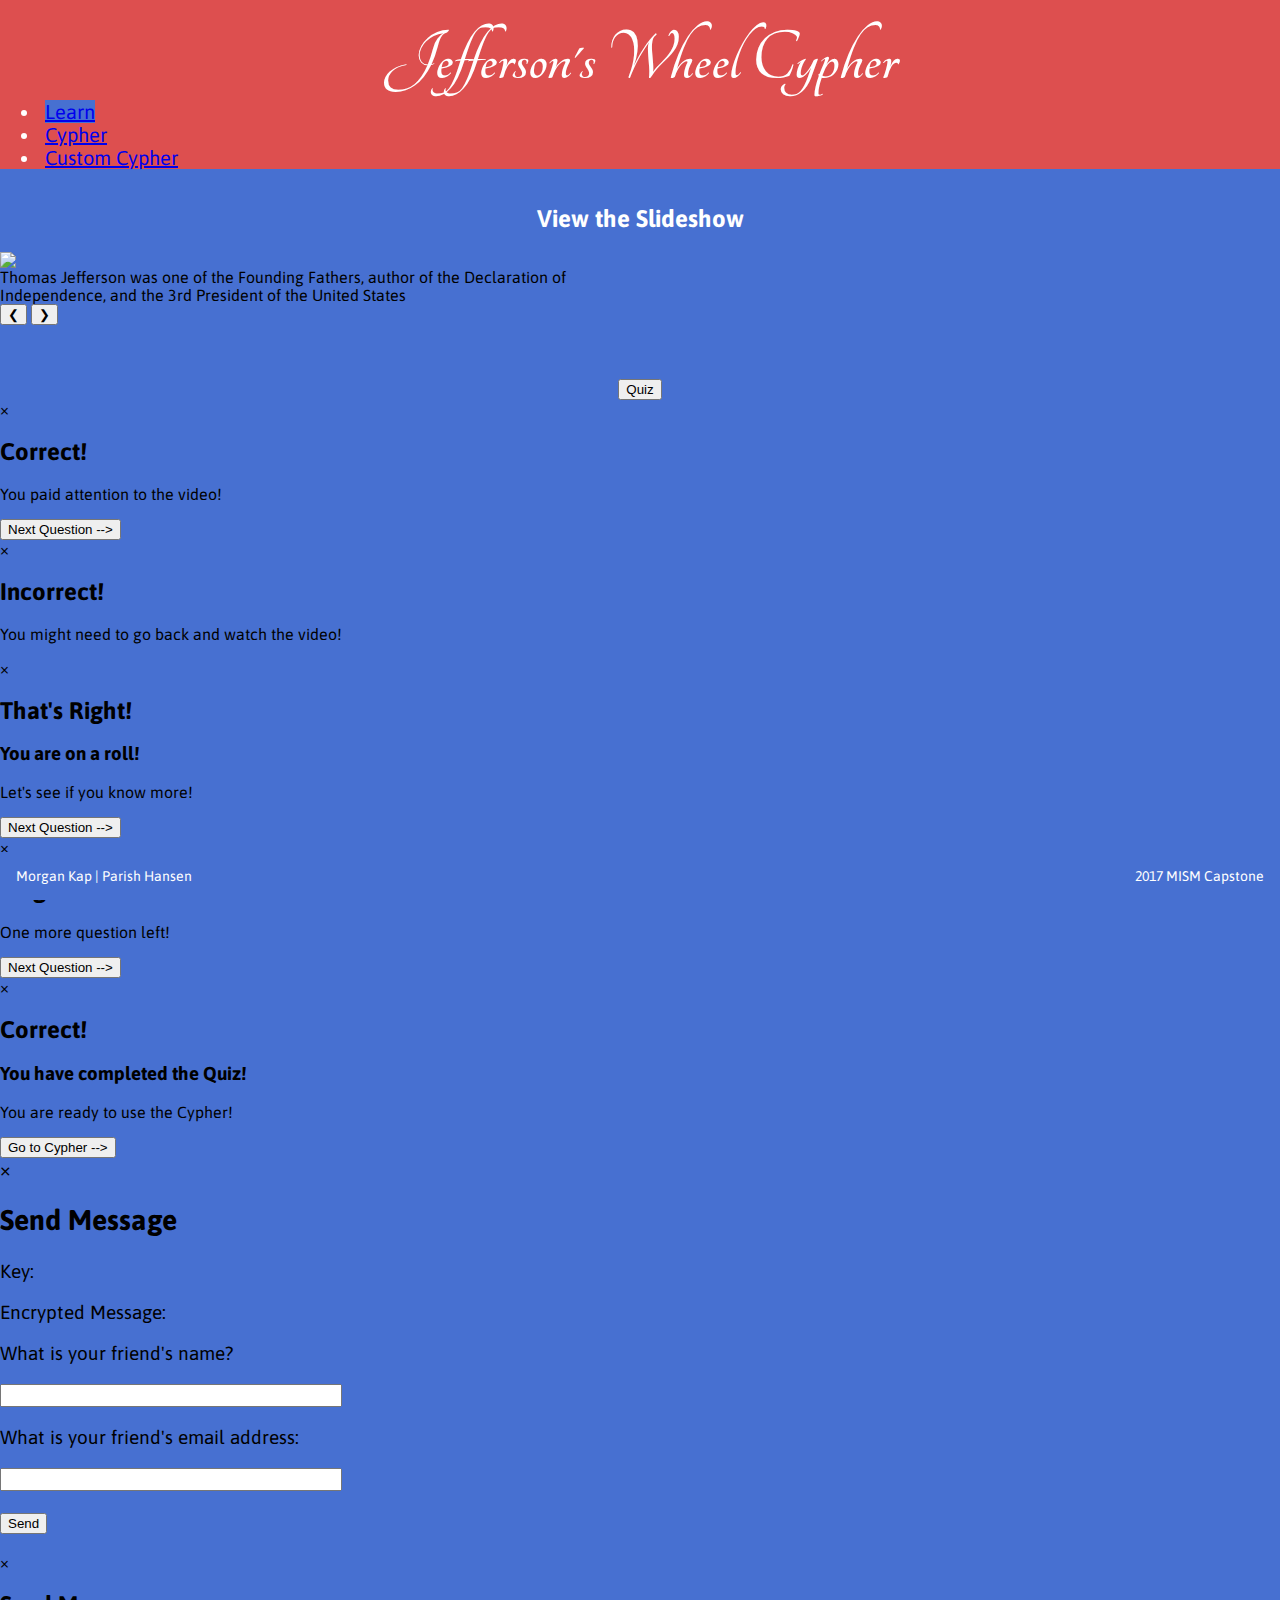
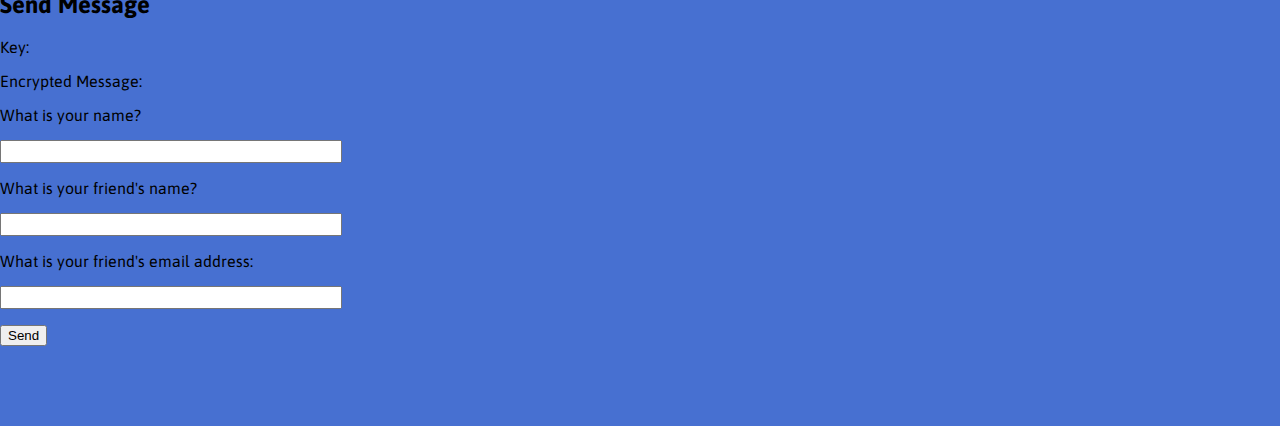
==== commit 487ca5c7: "added custom email functionality and CustomCypher hashtag link" ====
--- a/Index.html
+++ b/Index.html
@@ -53,13 +53,62 @@
 <ul class="w3-navbar navbarcolor">
   <li><a href="javascript:void(0)" id="learnTab" class="tablink" onclick="openTab(event, 'Learn');">Learn</a></li>
   <li><a href="javascript:void(0)" id="cipherTab" class="tablink" onclick="openTab(event, 'Cipher');">Cypher</a></li>
-  <li><a href="javascript:void(0)" id="cipherTab" class="tablink" onclick="openTab(event, 'AdvCipher');">Custom Cypher</a></li>
+  <li><a href="javascript:void(0)" id="customCipherTab" class="tablink" onclick="openTab(event, 'AdvCipher');">Custom Cypher</a></li>
 </ul>
 
 <div id="Learn" class="w3-container tab">
-  <h2 class="bounceInDown animated">Watch the Video!</h2>
+  <h2 class="bounceInDown animated">View the Slideshow</h2>
+  <div class="w3-content w3-display-container bounceInDown animated" style="width: 50%;">
+    <div class="mySlides">
+      <img src="/media/jefferson_portrait.jpg">
+      <div class="w3-display-top w3-container w3-padding-16 w3-black">
+        Thomas Jefferson was one of the Founding Fathers, author of the Declaration of Independence, and the 3rd President of the United States
+      </div>
+    </div>
+    <div class="mySlides">
+      <div class="w3-display-bottom w3-container w3-padding-16 w3-black">
+        He is also known for some of his inventions like this swivel chair...
+      </div>
+      <img src="/media/swivelchair.jpg">
+    </div>
+    <div class="mySlides">
+      <img src="/media/jefferson-revolving-bookstand.jpg">
+      <div class="w3-display-bottom w3-container w3-padding-16 w3-black">
+        and this revolving bookstand
+      </div>
+    </div>
+    <div class="mySlides">
+      <div class="w3-display-bottom w3-container w3-padding-16 w3-black">
+        While serving as the U.S. Minister to France from 1785-1789, Jefferson discovered that all of his mail was being opened and read by the French postmasters.
+        He wanted a way to send and receive secret messages. That is when he thought of the Wheel Cypher!
+      </div>
+      <img src="/media/jeffersonfrance.jpg">
+    </div>
+    <div class="mySlides">
+      <div class="w3-display-bottom w3-container w3-padding-16 w3-black">
+      He documented specific instructions on how to build the Wheel Cypher, these instructions are now included in the Papers of Thomas Jefferson.
+      </div>
+      <img src="/media/Wheel Cypher Paper.jpg">
+      <div class="w3-display-bottomleft w3-container w3-padding-16 w3-black">
+      "Turn a cylinder of white wood of about 2. Inches diameter & 6. or 8. I. long.     bore through it's center a hole sufficient to recieve an iron spindle or axis of 1/8 or 1/4 I. diam.    divide the periphery into 26. equal parts (for the 26. letters of the alphabet) and, with a sharp point, draw parallel lines through all the points of division, from one end to the other of the cylinder, & trace those lines with ink to make them plain.    then cut the cylinder crosswise into pieces of about 1/6 of an inch thick.    they will resemble back-gammon men with plane sides.    number each of them, as they are cut off, on one side, that they may be arrangeable in any order you please.    on the periphery of each, and between the black lines, put all the letters of the alphabet, not in their established order, but jumbled, & without order, so that no two shall be alike.    now string them in their numerical order on an iron axis, one end of which has a head, and the other a nut and screw; the use of which is to hold them firm in any given position when you chuse it.    they are now ready for use, your correspondent having a similar cylinder, similarly arranged....."
+      </div>
+    </div>
+    <div class="mySlides">
+      <iframe width="100%" height="320" src="https://www.youtube.com/embed/1_IFd4ZHQJw" frameborder="2"></iframe>
+      <div class="w3-display-bottom w3-container w3-padding-16 w3-black">
+      We have created a Wheel Cypher using Jefferson's instructions. Watch this demonstration of how to use it to encrypt and decrypt messages.
+      </div>
+    </div>
+    <div class="mySlides">
+      <img src="/media/Helpful.jpeg">
+    </div>
+    <div class="mySlides">
+      <img src="/media/Ready.jpeg">
+    </div>
+    <button class="w3-button w3-black w3-display-left" onclick="plusDivs(-1)">&#10094;</button>
+    <button class="w3-button w3-black w3-display-right" onclick="plusDivs(1)">&#10095;</button>
+  </div>
   <div style="text-align: center">
-    <iframe class="w3-animate-right" width="560" height="315" src="https://www.youtube.com/embed/ymPbISZY1ds" frameborder="5" allowfullscreen></iframe>
     <br><br><br>
     <button class="w3-btn w3-light-grey w3-animate-bottom" onclick="openQuiz(event, 'Quiz1');"> Quiz </button>
   </div>
@@ -154,7 +203,7 @@
     <input id="pos25" class ="key" type="number" min="1" max="26" value="25"/>
     <input id="pos26" class ="key" type="number" min="1" max="26" value="26"/>
     &nbsp
-    <button id="build" class="w3-btn w3-light-grey keybtn" onclick="BuildCipher()">Build</button>
+    <button id="build" class="w3-btn w3-light-grey keybtn" onclick="BuildCipher()">Assemble</button>
     <button id="reset" class="w3-btn w3-light-grey keybtn" onclick="ResetCipher()">Reset</button>
 
   </div>
@@ -176,22 +225,28 @@
   </div>
   <br>
 </div>
-
 <div id="AdvCipher" class="w3-container tab">
-</br>
   <div id="keys" class="w3-animate-left" style="font-size: 18px">Letters for Wheels:
-  </br>
     <textarea id="wheelInput" class ="wheelInput" ></textarea>
-  </br>
-</br>
-    <button id="build" class="w3-btn w3-light-grey" onclick="CheckLetterInput()">Use my letters</button>
-    <button id="build" class="w3-btn w3-light-grey" onclick="RandomCypher()">Generate Random letters</button>
-  </br>
+    <div style="font-size: 16px;">
+    <button id="build" class="w3-btn w3-light-grey" onclick="CheckLetterInput()">Create Cypher</button>
+    <button id="build" class="w3-btn w3-light-grey" onclick="RandomCypher()">Generate Random Letters</button>
+    </div>
+  </div>
+  <br>
   <div id="error1" class="alert w3-animate-left">
     <span class="closebtn" onclick="this.parentElement.style.display='none';">&times;</span>
     <strong>Uh oh!</strong> Check to make sure your letters are entered correctly. You must have 26 letters for 26 discs.
   </div>
-</br>
+  <div id="error2" class="alert w3-animate-left">
+    <span class="closebtn" onclick="this.parentElement.style.display='none';">&times;</span>
+    <strong>Uh oh!</strong> Check to make sure your wheels have all letters of the alphabet one time and no other characters.
+  </div>
+  <div id="error3" class="alert w3-animate-left">
+    <span class="closebtn" onclick="this.parentElement.style.display='none';">&times;</span>
+    <strong>Uh oh!</strong> Check to make sure your key is entered correctly. You can't use the same disc twice and the disc number must be between 1 and 26.
+  </div>
+  <br>
   <div id="ckeys" class="w3-animate-left" style="font-size: 16px">Key:
     <input id="cpos1" class ="key" type="number" min="1" max="26" value="1" required="true"/>
     <input id="cpos2" class ="key" type="number" min="1" max="26" value="2"/>
@@ -220,16 +275,16 @@
     <input id="cpos25" class ="key" type="number" min="1" max="26" value="25"/>
     <input id="cpos26" class ="key" type="number" min="1" max="26" value="26"/>
   </div>
-  <button id="cbuild" class="w3-btn w3-light-grey" onclick="BuildCustomCipher()">Build</button>
-  <br/>
+  &nbsp
+  <button id="cbuild" class="w3-btn w3-light-grey" onclick="customBuildCipher()">Assemble</button>
+  <button id="creset" class="w3-btn w3-light-grey" onclick="customResetCipher()">Reset</button>
+  <p></p>
   <div>
         <div id="advMegaCypher">
         </div>
         <div id="advCypher">
         </div>
-
         <br>
-
         <button id="csend" class="w3-btn w3-light-grey" onclick="customSendMessage()">Send Message</button>
         <button id="clock" class="w3-btn w3-light-grey" onclick="customLockCypher()">Lock</button>
   </div>
@@ -328,7 +383,30 @@
        <p></p>
      </footer>
    </div>
- </div>
+</div>
+
+<div id="sendMessCustom" class="w3-modal">
+   <div class="w3-modal-content w3-animate-top w3-card-8">
+     <header class="w3-container w3-blue">
+       <span onclick="resetEmail()"
+       class="w3-closebtn">&times;</span>
+       <h2>Send Message</h2>
+     </header>
+     <div id="beforeSend2" class="w3-container">
+        <p>Key:<tab><span id="sequence2" class="bolded" style="font-size: 15px; padding-left: 1em;"></span></p>
+       <p>Encrypted Message:<span id="message2" class="bolded" style="font-size: 15px; padding-left: 1em;"></span></p>
+       <p>What is your name?</p> <input id="sender" style="font-size: 15px" size="35"></input>
+       <p>What is your friend's name?</p> <input id="friend2" style="font-size: 15px" size="35"></input>
+       <p>What is your friend's email address:</p> <p><input id="to_email2" type="email" style="font-size: 15px" size="35"></input></p>
+     </div>
+     <footer id="sendFooterc1" class="w3-container w3-blue">
+       <p id="sendFooterc2"></p>
+       <button id="sendEmailCustom"class="w3-btn w3-light-grey" onclick="sendEmailCustom()">Send</button>
+       <p></p>
+     </footer>
+   </div>
+</div>
+
 </body>
 <footer class="w3-container myfooter">
   Morgan Kap | Parish Hansen<div style="float: right">2017 MISM Capstone</div>
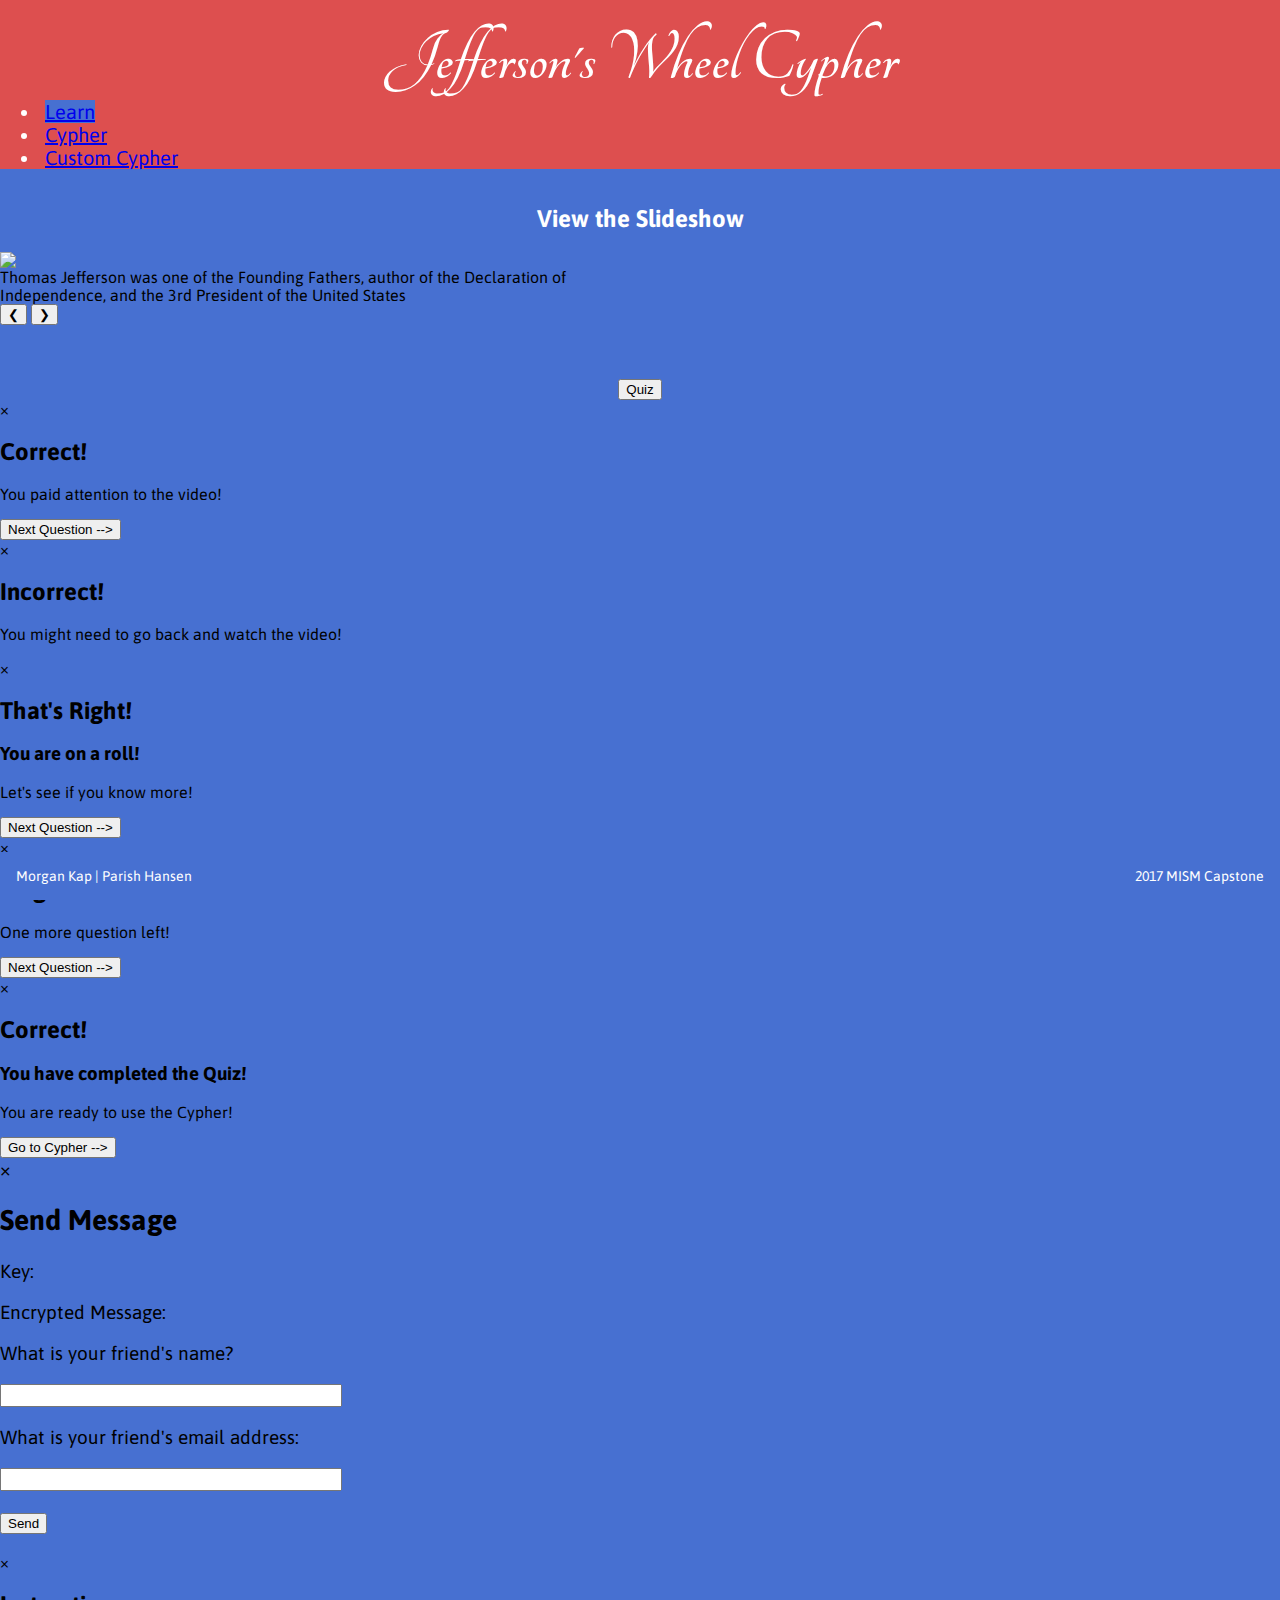
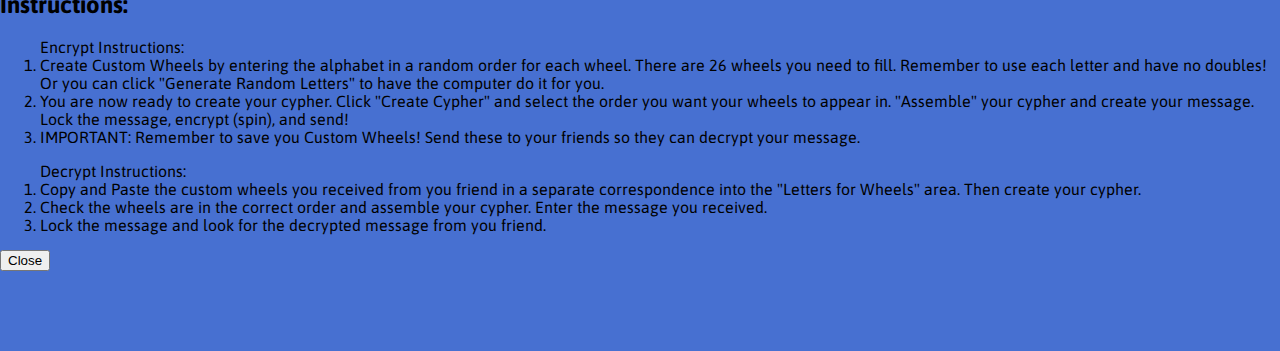
==== commit 59e56746: "finalTouchs" ====
--- a/Index.html
+++ b/Index.html
@@ -2,6 +2,7 @@
 <html>
 <head>
   <title>Jefferson's Wheel Cypher</title>
+  <meta name="viewport" content="width=device-width, initial-scale=1">
   <link rel="stylesheet" href="css/Style.css">
   <link rel="stylesheet" href="http://www.w3schools.com/lib/w3.css">
   <link rel="stylesheet" href="css/animate.css">
@@ -39,7 +40,7 @@
   <script src="js/mobiscroll.mobiscroll-dark.js"></script>
   <script type="text/javascript" src="https://cdn.emailjs.com/dist/email.min.js"></script>
   <script type="text/javascript">
-    (function(){
+  (function(){
         emailjs.init("user_0UoBIwSD5c35jpTpR6WLF");
       })();
   </script>
@@ -53,7 +54,7 @@
 <ul class="w3-navbar navbarcolor">
   <li><a href="javascript:void(0)" id="learnTab" class="tablink" onclick="openTab(event, 'Learn');">Learn</a></li>
   <li><a href="javascript:void(0)" id="cipherTab" class="tablink" onclick="openTab(event, 'Cipher');">Cypher</a></li>
-  <li><a href="javascript:void(0)" id="customCipherTab" class="tablink" onclick="openTab(event, 'AdvCipher');">Custom Cypher</a></li>
+  <li><a href="javascript:void(0)" id="cipherTab" class="tablink" onclick="openTab(event, 'AdvCipher');">Custom Cypher</a></li>
 </ul>
 
 <div id="Learn" class="w3-container tab">
@@ -89,14 +90,11 @@
       He documented specific instructions on how to build the Wheel Cypher, these instructions are now included in the Papers of Thomas Jefferson.
       </div>
       <img src="/media/Wheel Cypher Paper.jpg">
-      <div class="w3-display-bottomleft w3-container w3-padding-16 w3-black">
-      "Turn a cylinder of white wood of about 2. Inches diameter & 6. or 8. I. long.     bore through it's center a hole sufficient to recieve an iron spindle or axis of 1/8 or 1/4 I. diam.    divide the periphery into 26. equal parts (for the 26. letters of the alphabet) and, with a sharp point, draw parallel lines through all the points of division, from one end to the other of the cylinder, & trace those lines with ink to make them plain.    then cut the cylinder crosswise into pieces of about 1/6 of an inch thick.    they will resemble back-gammon men with plane sides.    number each of them, as they are cut off, on one side, that they may be arrangeable in any order you please.    on the periphery of each, and between the black lines, put all the letters of the alphabet, not in their established order, but jumbled, & without order, so that no two shall be alike.    now string them in their numerical order on an iron axis, one end of which has a head, and the other a nut and screw; the use of which is to hold them firm in any given position when you chuse it.    they are now ready for use, your correspondent having a similar cylinder, similarly arranged....."
-      </div>
     </div>
     <div class="mySlides">
       <iframe width="100%" height="320" src="https://www.youtube.com/embed/1_IFd4ZHQJw" frameborder="2"></iframe>
       <div class="w3-display-bottom w3-container w3-padding-16 w3-black">
-      We have created a Wheel Cypher using Jefferson's instructions. Watch this demonstration of how to use it to encrypt and decrypt messages.
+      Demonstration of how to use the Wheel Cypher to encrypt and decrypt messages
       </div>
     </div>
     <div class="mySlides">
@@ -226,11 +224,13 @@
   <br>
 </div>
 <div id="AdvCipher" class="w3-container tab">
+  <button id="instru" class="w3-btn w3-light-grey" onclick="instructions()">Instructions</button>
   <div id="keys" class="w3-animate-left" style="font-size: 18px">Letters for Wheels:
     <textarea id="wheelInput" class ="wheelInput" ></textarea>
     <div style="font-size: 16px;">
     <button id="build" class="w3-btn w3-light-grey" onclick="CheckLetterInput()">Create Cypher</button>
     <button id="build" class="w3-btn w3-light-grey" onclick="RandomCypher()">Generate Random Letters</button>
+    <button id="saveInput" class="w3-btn w3-light-grey" onclick="saveInput()">Save Custom Wheels!</button>
     </div>
   </div>
   <br>
@@ -383,30 +383,35 @@
        <p></p>
      </footer>
    </div>
-</div>
-
-<div id="sendMessCustom" class="w3-modal">
-   <div class="w3-modal-content w3-animate-top w3-card-8">
-     <header class="w3-container w3-blue">
-       <span onclick="resetEmail()"
-       class="w3-closebtn">&times;</span>
-       <h2>Send Message</h2>
-     </header>
-     <div id="beforeSend2" class="w3-container">
-        <p>Key:<tab><span id="sequence2" class="bolded" style="font-size: 15px; padding-left: 1em;"></span></p>
-       <p>Encrypted Message:<span id="message2" class="bolded" style="font-size: 15px; padding-left: 1em;"></span></p>
-       <p>What is your name?</p> <input id="sender" style="font-size: 15px" size="35"></input>
-       <p>What is your friend's name?</p> <input id="friend2" style="font-size: 15px" size="35"></input>
-       <p>What is your friend's email address:</p> <p><input id="to_email2" type="email" style="font-size: 15px" size="35"></input></p>
-     </div>
-     <footer id="sendFooterc1" class="w3-container w3-blue">
-       <p id="sendFooterc2"></p>
-       <button id="sendEmailCustom"class="w3-btn w3-light-grey" onclick="sendEmailCustom()">Send</button>
-       <p></p>
-     </footer>
-   </div>
-</div>
-
+ </div>
+ <div id="custInstruction" class="w3-modal">
+    <div class="w3-modal-content w3-animate-top w3-card-8">
+      <header class="w3-container w3-blue">
+        <span class="w3-closebtn" onclick="document.getElementById('custInstruction').style.display='none'">&times;</span>
+        <h2>Instructions:</h2>
+      </header>
+        <p>
+          <ol>
+            Encrypt Instructions:
+            <li>Create Custom Wheels by entering the alphabet in a random order for each wheel. There are 26 wheels you need to fill. Remember to use each letter and have no doubles! Or you can click &quot;Generate Random Letters&quot; to have the computer do it for you.</li>
+            <li>You are now ready to create your cypher. Click &quot;Create Cypher&quot; and select the order you want your wheels to appear in. &quot;Assemble&quot; your cypher and create your message. Lock the message, encrypt (spin), and send!</li>
+            <li>IMPORTANT: Remember to save you Custom Wheels! Send these to your friends so they can decrypt your message.</li>
+          </ol>
+          <ol>
+            Decrypt Instructions:
+            <li>Copy and Paste the custom wheels you received from you friend in a separate correspondence into the &quot;Letters for Wheels&quot; area. Then create your cypher.</li>
+            <li>Check the wheels are in the correct order and assemble your cypher. Enter the message you received.</li>
+            <li>Lock the message and look for the decrypted message from you friend.</li>
+          </ol>
+
+        </p>
+      <footer id="custInstructFooter" class="w3-container w3-blue">
+        <p id="custInstructFooter2"></p>
+        <button id="closeInstruct"class="w3-btn w3-light-grey" onclick="document.getElementById('custInstruction').style.display='none'">Close</button>
+        <p></p>
+      </footer>
+    </div>
+  </div>
 </body>
 <footer class="w3-container myfooter">
   Morgan Kap | Parish Hansen<div style="float: right">2017 MISM Capstone</div>
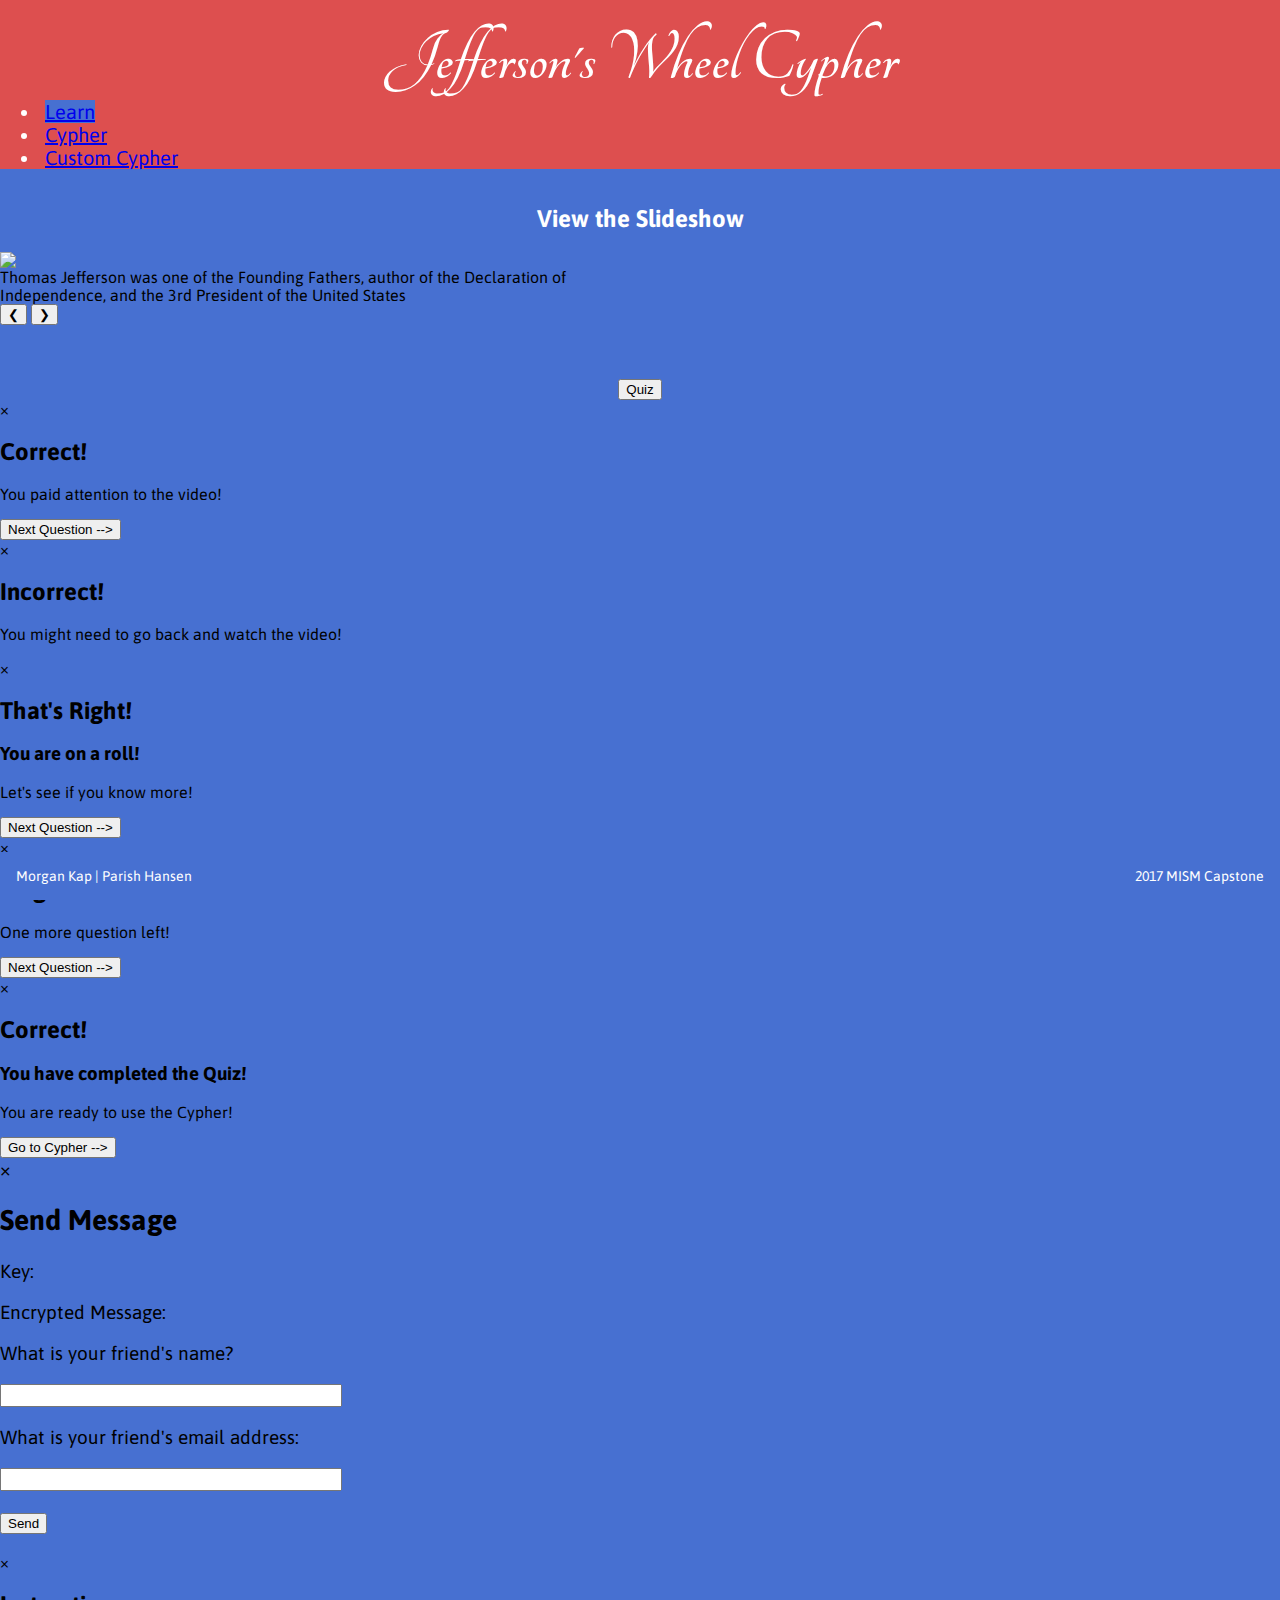
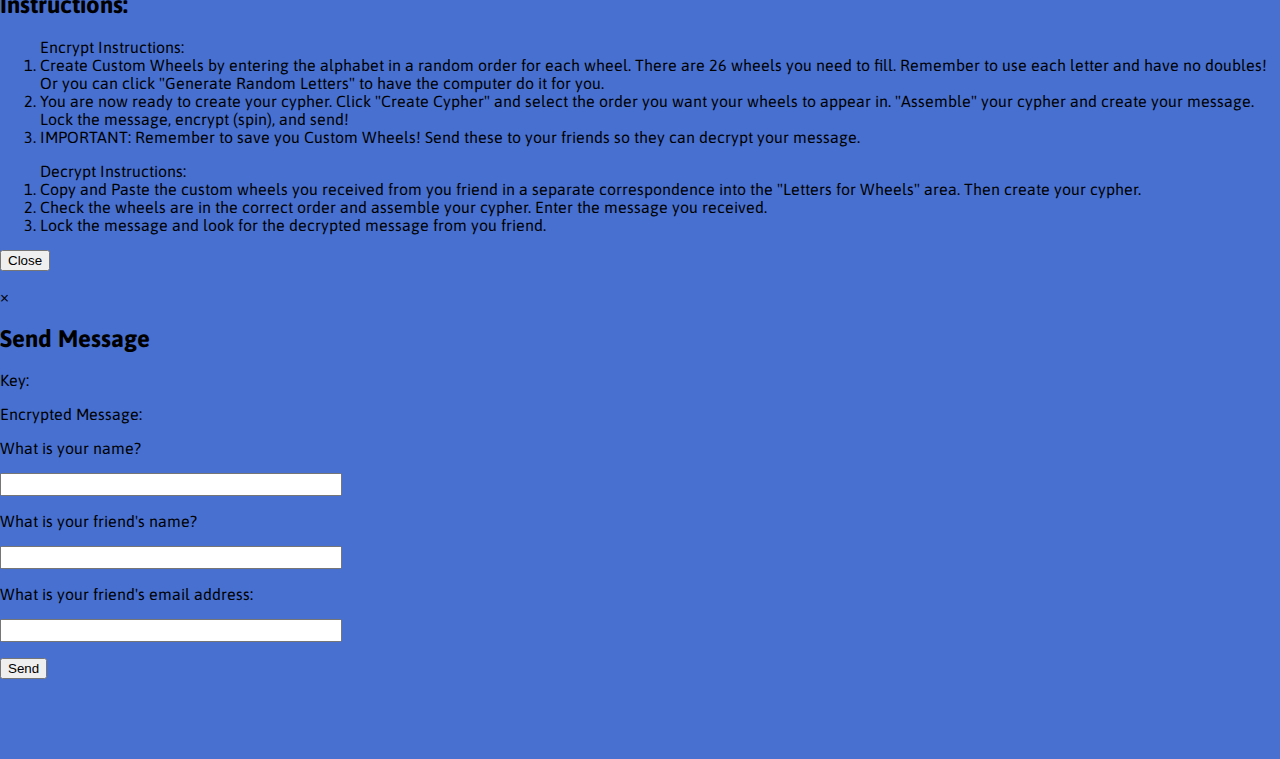
==== commit b20a5273: "fixing merge conflicts and commenting code" ====
--- a/Index.html
+++ b/Index.html
@@ -2,7 +2,6 @@
 <html>
 <head>
   <title>Jefferson's Wheel Cypher</title>
-  <meta name="viewport" content="width=device-width, initial-scale=1">
   <link rel="stylesheet" href="css/Style.css">
   <link rel="stylesheet" href="http://www.w3schools.com/lib/w3.css">
   <link rel="stylesheet" href="css/animate.css">
@@ -54,7 +53,7 @@
 <ul class="w3-navbar navbarcolor">
   <li><a href="javascript:void(0)" id="learnTab" class="tablink" onclick="openTab(event, 'Learn');">Learn</a></li>
   <li><a href="javascript:void(0)" id="cipherTab" class="tablink" onclick="openTab(event, 'Cipher');">Cypher</a></li>
-  <li><a href="javascript:void(0)" id="cipherTab" class="tablink" onclick="openTab(event, 'AdvCipher');">Custom Cypher</a></li>
+  <li><a href="javascript:void(0)" id="customCipherTab" class="tablink" onclick="openTab(event, 'AdvCipher');">Custom Cypher</a></li>
 </ul>
 
 <div id="Learn" class="w3-container tab">
@@ -90,11 +89,14 @@
       He documented specific instructions on how to build the Wheel Cypher, these instructions are now included in the Papers of Thomas Jefferson.
       </div>
       <img src="/media/Wheel Cypher Paper.jpg">
+      <div class="w3-display-bottomleft w3-container w3-padding-16 w3-black">
+      "Turn a cylinder of white wood of about 2. Inches diameter & 6. or 8. I. long.     bore through it's center a hole sufficient to recieve an iron spindle or axis of 1/8 or 1/4 I. diam.    divide the periphery into 26. equal parts (for the 26. letters of the alphabet) and, with a sharp point, draw parallel lines through all the points of division, from one end to the other of the cylinder, & trace those lines with ink to make them plain.    then cut the cylinder crosswise into pieces of about 1/6 of an inch thick.    they will resemble back-gammon men with plane sides.    number each of them, as they are cut off, on one side, that they may be arrangeable in any order you please.    on the periphery of each, and between the black lines, put all the letters of the alphabet, not in their established order, but jumbled, & without order, so that no two shall be alike.    now string them in their numerical order on an iron axis, one end of which has a head, and the other a nut and screw; the use of which is to hold them firm in any given position when you chuse it.    they are now ready for use, your correspondent having a similar cylinder, similarly arranged....."
+      </div>
     </div>
     <div class="mySlides">
       <iframe width="100%" height="320" src="https://www.youtube.com/embed/1_IFd4ZHQJw" frameborder="2"></iframe>
       <div class="w3-display-bottom w3-container w3-padding-16 w3-black">
-      Demonstration of how to use the Wheel Cypher to encrypt and decrypt messages
+      We have created a Wheel Cypher using Jefferson's instructions. Watch this demonstration of how to use it to encrypt and decrypt messages.
       </div>
     </div>
     <div class="mySlides">
@@ -225,6 +227,7 @@
 </div>
 <div id="AdvCipher" class="w3-container tab">
   <button id="instru" class="w3-btn w3-light-grey" onclick="instructions()">Instructions</button>
+  <p></p>
   <div id="keys" class="w3-animate-left" style="font-size: 18px">Letters for Wheels:
     <textarea id="wheelInput" class ="wheelInput" ></textarea>
     <div style="font-size: 16px;">
@@ -276,8 +279,8 @@
     <input id="cpos26" class ="key" type="number" min="1" max="26" value="26"/>
   </div>
   &nbsp
-  <button id="cbuild" class="w3-btn w3-light-grey" onclick="customBuildCipher()">Assemble</button>
-  <button id="creset" class="w3-btn w3-light-grey" onclick="customResetCipher()">Reset</button>
+  <button id="cbuild" class="w3-btn w3-light-grey w3-animate-left" onclick="customBuildCipher()">Assemble</button>
+  <button id="creset" class="w3-btn w3-light-grey w3-animate-left" onclick="customResetCipher()">Reset</button>
   <p></p>
   <div>
         <div id="advMegaCypher">
@@ -306,7 +309,7 @@
   </div>
 </div>
 
-<div id="id02" class="w3-modal"> <!-- Add in a portal to video at the spot where the answer occurs -->
+<div id="id02" class="w3-modal">
   <div class="w3-modal-content w3-animate-top w3-card-8">
     <header class="w3-container w3-red">
       <span onclick="document.getElementById('id02').style.display='none'"
@@ -412,6 +415,28 @@
       </footer>
     </div>
   </div>
+
+<div id="sendMessCustom" class="w3-modal">
+   <div class="w3-modal-content w3-animate-top w3-card-8">
+     <header class="w3-container w3-blue">
+       <span onclick="resetEmail()"
+       class="w3-closebtn">&times;</span>
+       <h2>Send Message</h2>
+     </header>
+     <div id="beforeSend2" class="w3-container">
+        <p>Key:<tab><span id="sequence2" class="bolded" style="font-size: 15px; padding-left: 1em;"></span></p>
+       <p>Encrypted Message:<span id="message2" class="bolded" style="font-size: 15px; padding-left: 1em;"></span></p>
+       <p>What is your name?</p> <input id="sender" style="font-size: 15px" size="35"></input>
+       <p>What is your friend's name?</p> <input id="friend2" style="font-size: 15px" size="35"></input>
+       <p>What is your friend's email address:</p> <p><input id="to_email2" type="email" style="font-size: 15px" size="35"></input></p>
+     </div>
+     <footer id="sendFooterc1" class="w3-container w3-blue">
+       <p id="sendFooterc2"></p>
+       <button id="sendEmailCustom"class="w3-btn w3-light-grey" onclick="sendEmailCustom()">Send</button>
+       <p></p>
+     </footer>
+   </div>
+</div>
 </body>
 <footer class="w3-container myfooter">
   Morgan Kap | Parish Hansen<div style="float: right">2017 MISM Capstone</div>
